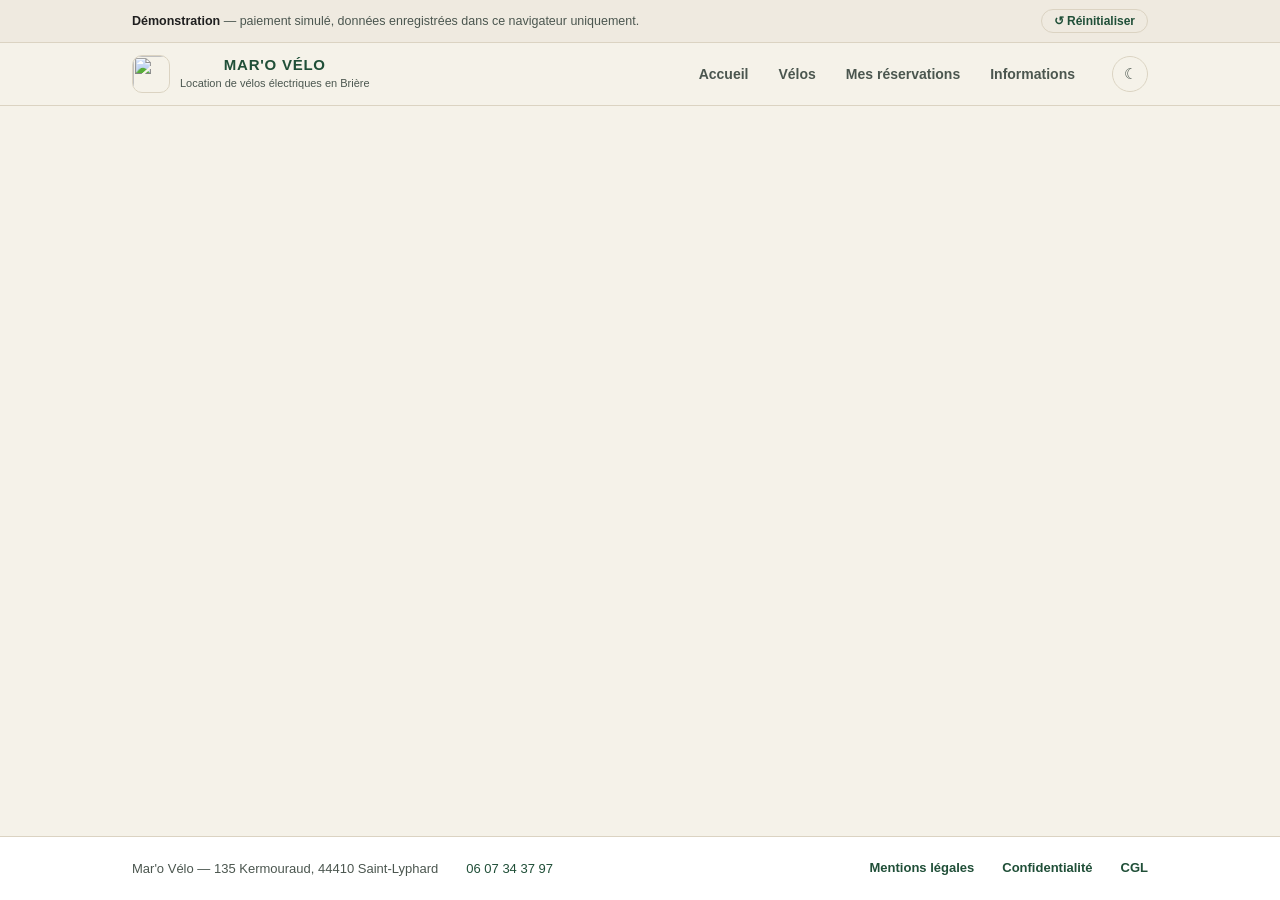
==== web/index.html @ 149d5b92 "Renommer l'enseigne en Mar'o Vélo et appliquer les nouveaux tarifs L'affiche fournie par les proprié" ====
<!DOCTYPE html>
<html lang="fr">
<head>
  <meta charset="utf-8">
  <meta name="viewport" content="width=device-width, initial-scale=1">
  <title>Mar'o Vélo — Location de vélos électriques en Brière</title>
  <meta name="description" content="Mar'o Vélo — location de vélos à assistance électrique en Brière, à Saint-Lyphard. À la découverte de la Brière et de ses alentours : disponibilités en direct, paiement en ligne, factures et annulation.">
  <meta name="theme-color" content="#2F6F4F">
  <link rel="icon" href="data:image/svg+xml,<svg xmlns='http://www.w3.org/2000/svg' viewBox='0 0 100 100'><text y='.9em' font-size='90'>🚲</text></svg>">
  <link rel="stylesheet" href="css/styles.css">
</head>
<body>

  <div class="demo-bar">
    <div class="demo-bar-inner">
      <span id="demoBarText"><strong>Démonstration</strong> — paiement simulé, données enregistrées dans ce navigateur uniquement.</span>
      <button class="demo-reset" id="demoReset" type="button">↺ Réinitialiser</button>
    </div>
  </div>

  <header class="site-header">
    <div class="header-inner">
      <button class="brand" data-nav="home" type="button" aria-label="Accueil Mar'o Vélo">
        <img class="brand-mark" src="assets/logo-mark.jpg" alt="" width="128" height="128">
        <span>
          <span class="brand-name">MAR'O VÉLO</span>
          <span class="brand-tag">Location de vélos électriques en Brière</span>
        </span>
      </button>

      <nav class="site-nav" aria-label="Navigation principale">
        <button class="nav-link" data-nav="home" type="button">Accueil</button>
        <button class="nav-link" data-nav="catalog" type="button">Vélos</button>
        <button class="nav-link" data-nav="reservations" type="button">Mes réservations</button>
        <button class="nav-link" data-nav="legal" type="button">Informations</button>
        <span id="authNav"></span>
      </nav>

      <button class="theme-toggle" id="themeToggle" type="button" aria-label="Changer de thème">☾</button>
    </div>
  </header>

  <main id="app"></main>

  <footer class="site-footer">
    <div class="footer-inner">
      <span>Mar'o Vélo — 135 Kermouraud, 44410 Saint-Lyphard</span>
      <a href="tel:+33607343797">06 07 34 37 97</a>
      <span class="footer-spacer"></span>
      <button class="btn-link" data-legal="mentions-legales" type="button">Mentions légales</button>
      <button class="btn-link" data-legal="confidentialite" type="button">Confidentialité</button>
      <button class="btn-link" data-legal="cgl" type="button">CGL</button>
    </div>
  </footer>

  <div class="dialog-backdrop" id="dialogBackdrop">
    <div class="dialog" role="alertdialog" aria-modal="true" aria-labelledby="dialogTitle" aria-describedby="dialogMessage">
      <h2 id="dialogTitle">Confirmer ?</h2>
      <p id="dialogMessage"></p>
      <div class="dialog-actions">
        <button class="btn btn-secondary" id="dialogCancel" type="button">Annuler</button>
        <button class="btn btn-primary" id="dialogConfirm" type="button">Confirmer</button>
      </div>
    </div>
  </div>

  <script src="js/data.js"></script>
  <script src="js/store.js"></script>
  <script src="js/accounts.js"></script>
  <script src="js/domain.js"></script>
  <script src="js/remote.js"></script>
  <script src="js/views.js"></script>
  <script src="js/app.js"></script>
</body>
</html>
---- web/css/styles.css ----
/* Mar'o Vélo — application web
   Couleurs et rayons repris de la charte graphique (v1.0). */

:root {
  color-scheme: light dark;

  --bg: #F5F2E9;
  --surface: #FFFFFF;
  --surface-alt: #EFEAE0;
  --ink: #1F1F1F;
  --ink-soft: #4B564F;
  --line: #DBD3C2;
  --primary: #2F6F4F;
  --primary-strong: #204F38;
  --sage: #7DA17A;
  --sand: #E6D3A3;
  --warning: #B5533F;
  --on-primary: #FFFFFF;
  --shadow: 32, 40, 34;

  --font-display: -apple-system, BlinkMacSystemFont, "SF Pro Display", "Segoe UI", Roboto, Helvetica, Arial, sans-serif;
  --font-body: -apple-system, BlinkMacSystemFont, "SF Pro Text", "Segoe UI", Roboto, Helvetica, Arial, sans-serif;
  --font-mono: ui-monospace, "SF Mono", Menlo, Consolas, monospace;

  --radius-card: 14px;
  --radius-control: 12px;
  --content-max: 1080px;
}

@media (prefers-color-scheme: dark) {
  :root:not([data-theme="light"]) {
    --bg: #141F19;
    --surface: #1B2A22;
    --surface-alt: #20342A;
    --ink: #F1EEE4;
    --ink-soft: #B9C4BC;
    --line: #2C4033;
    --primary: #8FC49A;
    --primary-strong: #B4DCBB;
    --sage: #9CC2A0;
    --sand: #E6D3A3;
    --warning: #E08C77;
    --on-primary: #16241C;
    --shadow: 6, 10, 8;
  }
}
:root[data-theme="dark"] {
  --bg: #141F19;
  --surface: #1B2A22;
  --surface-alt: #20342A;
  --ink: #F1EEE4;
  --ink-soft: #B9C4BC;
  --line: #2C4033;
  --primary: #8FC49A;
  --primary-strong: #B4DCBB;
  --sage: #9CC2A0;
  --sand: #E6D3A3;
  --warning: #E08C77;
  --on-primary: #16241C;
  --shadow: 6, 10, 8;
}

* { box-sizing: border-box; }

html, body { margin: 0; padding: 0; overflow-x: hidden; }

body {
  background: var(--bg);
  color: var(--ink);
  font-family: var(--font-body);
  font-size: 15px;
  line-height: 1.5;
  min-height: 100vh;
  display: flex;
  flex-direction: column;
}

a { color: var(--primary-strong); }

:focus-visible {
  outline: 2px solid var(--primary);
  outline-offset: 2px;
  border-radius: 4px;
}

/* ---------- En-tête ---------- */

.site-header {
  position: sticky;
  top: 0;
  z-index: 30;
  background: color-mix(in srgb, var(--bg) 92%, transparent);
  backdrop-filter: blur(10px);
  border-bottom: 1px solid var(--line);
}

.header-inner {
  max-width: var(--content-max);
  margin: 0 auto;
  padding: 12px clamp(16px, 4vw, 32px);
  display: flex;
  align-items: center;
  gap: 20px;
  flex-wrap: wrap;
}

.brand {
  display: flex;
  align-items: center;
  gap: 10px;
  text-decoration: none;
  color: inherit;
  background: none;
  border: none;
  cursor: pointer;
  padding: 0;
  font: inherit;
}
/* Le logo porte son fond crème : on l'encadre plutôt que de le détourer,
   ce qui le garde lisible sur les deux thèmes. */
.brand-mark {
  width: 38px; height: 38px;
  border-radius: 10px;
  border: 1px solid var(--line);
  object-fit: cover;
  flex-shrink: 0;
  display: block;
}
.brand-name {
  display: block;
  font: 700 15px/1.2 var(--font-display);
  letter-spacing: .05em;
  color: var(--primary-strong);
}
.brand-tag {
  display: block;
  font-size: 11px;
  color: var(--ink-soft);
  margin-top: 1px;
}

.site-nav {
  display: flex;
  gap: 4px;
  margin-left: auto;
  flex-wrap: wrap;
}
.nav-link {
  background: none;
  border: none;
  cursor: pointer;
  font: 600 14px/1 var(--font-body);
  color: var(--ink-soft);
  padding: 9px 13px;
  border-radius: 999px;
}
.nav-link:hover { background: var(--surface-alt); color: var(--ink); }
.nav-link[aria-current="page"] { background: var(--primary); color: var(--on-primary); }

.theme-toggle {
  background: none;
  border: 1px solid var(--line);
  border-radius: 999px;
  width: 36px; height: 36px;
  cursor: pointer;
  font-size: 15px;
  color: var(--ink-soft);
  display: grid; place-items: center;
}
.theme-toggle:hover { border-color: var(--primary); color: var(--ink); }

/* Sous 720px : marque et bascule de thème sur une ligne, navigation en dessous. */
@media (max-width: 720px) {
  .header-inner { padding: 10px clamp(14px, 4vw, 20px); gap: 10px; }
  .brand { flex: 1 1 auto; }
  .theme-toggle { order: 2; margin-left: auto; }
  .site-nav {
    order: 3;
    flex: 1 0 100%;
    margin-left: 0;
    gap: 6px;
    overflow-x: auto;
    scrollbar-width: none;
  }
  .site-nav::-webkit-scrollbar { display: none; }
  .nav-link { white-space: nowrap; padding: 8px 12px; font-size: 13.5px; }
  .demo-bar-inner { padding: 8px clamp(14px, 4vw, 20px); gap: 8px; font-size: 12px; }
}

/* ---------- Structure ---------- */

main {
  flex: 1;
  max-width: var(--content-max);
  width: 100%;
  margin: 0 auto;
  padding: clamp(20px, 4vw, 36px) clamp(16px, 4vw, 32px) 64px;
}

.site-footer {
  border-top: 1px solid var(--line);
  background: var(--surface);
}
.footer-inner {
  max-width: var(--content-max);
  margin: 0 auto;
  padding: 22px clamp(16px, 4vw, 32px);
  display: flex;
  gap: 16px 28px;
  flex-wrap: wrap;
  align-items: center;
  font-size: 13px;
  color: var(--ink-soft);
}
.footer-inner a { color: var(--primary-strong); text-decoration: none; }
.footer-inner a:hover { text-decoration: underline; }
.footer-spacer { margin-left: auto; }

h1 { font: 700 clamp(24px, 3.4vw, 32px)/1.15 var(--font-display); margin: 0 0 8px; text-wrap: balance; letter-spacing: -.01em; }
h2 { font: 700 clamp(18px, 2.2vw, 21px)/1.25 var(--font-display); margin: 0 0 10px; }
.lede { font-size: clamp(15px, 1.6vw, 16px); color: var(--ink-soft); margin: 0 0 4px; max-width: 62ch; }

.eyebrow {
  font: 700 11px/1 var(--font-body);
  letter-spacing: .14em;
  text-transform: uppercase;
  color: var(--sage);
  margin: 0 0 8px;
}

.section-label {
  font: 700 11px/1 var(--font-body);
  letter-spacing: .12em;
  text-transform: uppercase;
  color: var(--sage);
  margin: 0 0 12px;
}

.page-head { margin-bottom: clamp(20px, 3vw, 28px); }

.back-link {
  background: none; border: none; cursor: pointer;
  font: 600 14px/1 var(--font-body);
  color: var(--primary-strong);
  padding: 6px 0;
  margin-bottom: 10px;
}
.back-link:hover { text-decoration: underline; }

/* ---------- Cartes ---------- */

.card {
  background: var(--surface);
  border: 1px solid var(--line);
  border-radius: var(--radius-card);
  padding: clamp(16px, 2.4vw, 20px);
}
.card + .card { margin-top: 16px; }
.stack { display: flex; flex-direction: column; gap: 16px; }

/* ---------- Boutons ---------- */

.btn {
  font: 600 15px/1 var(--font-body);
  border-radius: var(--radius-control);
  padding: 13px 20px;
  cursor: pointer;
  border: 1px solid transparent;
  text-align: center;
}
.btn-primary { background: var(--primary); color: var(--on-primary); }
.btn-primary:hover:not(:disabled) { background: var(--primary-strong); color: var(--on-primary); }
.btn-secondary { background: var(--surface); color: var(--primary-strong); border-color: var(--line); }
.btn-secondary:hover:not(:disabled) { border-color: var(--primary); }
.btn-danger { background: var(--surface); color: var(--warning); border-color: var(--warning); }
.btn-danger:hover:not(:disabled) { background: color-mix(in srgb, var(--warning) 10%, var(--surface)); }
.btn:disabled { opacity: .5; cursor: not-allowed; }
.btn-block { display: block; width: 100%; }
.btn-link {
  background: none; border: none; padding: 0; cursor: pointer;
  font: 600 13px/1.4 var(--font-body); color: var(--primary-strong); text-align: left;
}
.btn-link:hover { text-decoration: underline; }

/* ---------- Catalogue ---------- */

.catalog-grid {
  display: grid;
  grid-template-columns: repeat(auto-fill, minmax(280px, 1fr));
  gap: 18px;
  margin-top: 24px;
}

.bike-card {
  display: flex;
  flex-direction: column;
  gap: 8px;
  text-align: left;
  font: inherit;
  color: inherit;
  cursor: pointer;
  background: var(--surface);
  border: 1px solid var(--line);
  border-radius: var(--radius-card);
  padding: 16px;
  transition: border-color .15s, transform .15s;
}
.bike-card:hover { border-color: var(--primary); transform: translateY(-2px); }
@media (prefers-reduced-motion: reduce) { .bike-card:hover { transform: none; } }

.bike-thumb {
  width: 100%;
  aspect-ratio: 4 / 3;
  object-fit: cover;
  border-radius: var(--radius-control);
  border: 1px solid var(--line);
  margin-bottom: 6px;
  display: block;
}
.bike-sizes { font-size: 12.5px; color: var(--sage); font-weight: 600; }
.bike-name { font: 600 18px/1.25 var(--font-display); margin: 0; }
.bike-tagline { font-size: 14px; color: var(--ink-soft); margin: 0; }
.bike-meta { display: flex; align-items: center; justify-content: space-between; gap: 10px; margin-top: 6px; flex-wrap: wrap; }
.price { font: 600 14px/1 var(--font-mono); color: var(--primary-strong); font-variant-numeric: tabular-nums; }

.avail-pill {
  display: inline-flex; align-items: center; gap: 6px;
  font: 600 12px/1 var(--font-body);
  color: var(--ink-soft);
  font-variant-numeric: tabular-nums;
}
.avail-pill i { width: 7px; height: 7px; border-radius: 50%; flex-shrink: 0; }
.avail-pill.good i { background: var(--sage); }
.avail-pill.limited i { background: var(--sand); }
.avail-pill.full i { background: var(--warning); }

/* ---------- Deux colonnes (fiche vélo, réservation) ---------- */

.split {
  display: grid;
  gap: clamp(18px, 3vw, 28px);
  align-items: start;
}
@media (min-width: 860px) {
  .split { grid-template-columns: minmax(0, 1.35fr) minmax(300px, 0.95fr); }
  .split-sticky { position: sticky; top: 92px; }
}

/* Les photos portent le fond crème de la charte : on les encadre plutôt que
   de les détourer, ce qui les garde cohérentes sur les deux thèmes. */
.hero-visual {
  border-radius: var(--radius-card);
  border: 1px solid var(--line);
  overflow: hidden;
}
.hero-visual img { width: 100%; aspect-ratio: 4 / 3; object-fit: cover; display: block; }

/* ---------- Choix de la taille ---------- */

.size-picker { display: grid; grid-template-columns: 1fr 1fr; gap: 12px; margin-top: 14px; }
.size-option {
  display: flex; flex-direction: column; align-items: flex-start; gap: 4px;
  background: var(--surface); border: 1.5px solid var(--line);
  border-radius: var(--radius-card); padding: 10px; cursor: pointer;
  font: inherit; color: inherit; text-align: left;
  transition: border-color .15s;
}
.size-option:hover { border-color: var(--sage); }
.size-option[aria-pressed="true"] {
  border-color: var(--primary);
  background: color-mix(in srgb, var(--primary) 7%, var(--surface));
}
.size-option img {
  width: 100%; aspect-ratio: 4 / 3; object-fit: cover;
  border-radius: 8px; display: block; margin-bottom: 4px;
}
.size-name { font: 700 15px/1.2 var(--font-display); color: var(--ink); }
.size-color { font-size: 12.5px; color: var(--ink-soft); }
.size-option .avail-pill { margin-top: 2px; }
.visual-note { font-size: 12px; color: var(--ink-soft); margin: 8px 0 0; }

.highlights { list-style: none; margin: 0; padding: 0; display: flex; flex-direction: column; gap: 10px; }
.highlights li { display: flex; align-items: flex-start; gap: 10px; font-size: 14px; }
.highlights .dot { width: 7px; height: 7px; border-radius: 50%; background: var(--sage); margin-top: 7px; flex-shrink: 0; }

.price-row { display: flex; justify-content: space-between; align-items: center; padding: 9px 0; gap: 12px; }
.price-row + .price-row { border-top: 1px solid var(--line); }
.price-row .label { font-size: 14px; }
.price-row .price-schedule { font-size: 12px; color: var(--ink-soft); }
.price-row .amount { font: 600 14px/1 var(--font-mono); color: var(--primary-strong); font-variant-numeric: tabular-nums; }
.fine-print { font-size: 12px; color: var(--ink-soft); line-height: 1.55; margin: 10px 0 0; }

/* ---------- Formulaires ---------- */

.field-group { display: flex; flex-direction: column; gap: 5px; }
.field-group + .field-group { margin-top: 14px; }
.field-label { font: 600 12px/1 var(--font-body); color: var(--ink-soft); letter-spacing: .02em; }

.field {
  width: 100%;
  font: 400 15px/1.4 var(--font-body);
  color: var(--ink);
  background: var(--bg);
  border: 1px solid var(--line);
  border-radius: 10px;
  padding: 10px 12px;
}
.field:focus { outline: 2px solid var(--primary); outline-offset: 0; border-color: transparent; }
.field::placeholder { color: var(--ink-soft); opacity: .75; }
.field-error { border-color: var(--warning); }
textarea.field { resize: vertical; min-height: 78px; font-family: var(--font-body); }
#fieldLastName { text-transform: uppercase; }

.field-row { display: flex; gap: 10px; }
.field-row select.field { flex: 0 0 auto; width: auto; min-width: 108px; }
.field-row input.field { flex: 1; min-width: 0; }

.two-col { display: grid; grid-template-columns: 1fr 1fr; gap: 14px; }
/* Dans la grille, l'espacement vient de `gap` : la marge entre champs frères
   décalerait la seconde colonne vers le bas. */
.two-col .field-group + .field-group { margin-top: 0; }
@media (max-width: 560px) { .two-col { grid-template-columns: 1fr; } }

/* Segmented (formule) */
.segmented { display: flex; background: var(--surface-alt); border-radius: 10px; padding: 4px; gap: 3px; flex-wrap: wrap; }
.segment {
  flex: 1 1 auto; min-width: 84px;
  border: none; background: none; cursor: pointer;
  padding: 9px 6px; border-radius: 8px;
  font: 600 13px/1.2 var(--font-body); color: var(--ink-soft);
}
.segment:hover { color: var(--ink); }
.segment[aria-pressed="true"] { background: var(--surface); color: var(--ink); box-shadow: 0 1px 3px rgba(var(--shadow), .18); }

/* Interrupteur */
.toggle-row { display: flex; align-items: center; gap: 11px; cursor: pointer; margin-top: 14px; }
.toggle-row input { position: absolute; opacity: 0; width: 0; height: 0; }
.toggle-track {
  position: relative; width: 44px; height: 26px; border-radius: 999px;
  background: var(--line); transition: background .18s; flex-shrink: 0;
}
.toggle-track::after {
  content: ""; position: absolute; top: 2px; left: 2px;
  width: 22px; height: 22px; border-radius: 50%; background: #fff;
  transition: transform .18s; box-shadow: 0 1px 2px rgba(0,0,0,.25);
}
.toggle-row input:checked + .toggle-track { background: var(--primary); }
.toggle-row input:checked + .toggle-track::after { transform: translateX(18px); }
.toggle-row input:focus-visible + .toggle-track { outline: 2px solid var(--primary); outline-offset: 2px; }
.toggle-label { font-size: 14px; }

/* Case à cocher */
.consent-row { display: flex; align-items: flex-start; gap: 11px; cursor: pointer; }
.consent-row input { position: absolute; opacity: 0; width: 0; height: 0; }
.consent-box {
  width: 22px; height: 22px; border-radius: 6px;
  border: 1.6px solid var(--line); background: var(--bg);
  display: grid; place-items: center; flex-shrink: 0; margin-top: 1px;
  font-size: 13px; color: transparent;
  transition: background .15s, border-color .15s;
}
.consent-row input:checked + .consent-box { background: var(--primary); border-color: var(--primary); color: var(--on-primary); }
.consent-row input:focus-visible + .consent-box { outline: 2px solid var(--primary); outline-offset: 2px; }
.consent-row.field-error .consent-box { border-color: var(--warning); }
.consent-text { font-size: 14px; }

/* Stepper */
.stepper { display: flex; align-items: center; gap: 14px; }
.stepper-btn {
  width: 34px; height: 34px; border-radius: 50%;
  border: 1px solid var(--line); background: var(--surface-alt);
  color: var(--primary-strong); font-size: 18px; line-height: 1; cursor: pointer;
}
.stepper-btn:hover:not(:disabled) { border-color: var(--primary); }
.stepper-btn:disabled { opacity: .35; cursor: not-allowed; }
.stepper-value { font: 600 17px/1 var(--font-mono); min-width: 20px; text-align: center; font-variant-numeric: tabular-nums; }
.stepper-label { font-size: 14px; color: var(--ink-soft); }

/* ---------- Calendrier ---------- */

.cal-head { display: flex; align-items: center; justify-content: space-between; margin-bottom: 10px; gap: 8px; }
.cal-month { font: 600 15px/1 var(--font-display); }
.cal-nav {
  background: none; border: 1px solid var(--line); border-radius: 8px;
  width: 32px; height: 32px; cursor: pointer;
  color: var(--primary-strong); font-size: 16px; line-height: 1;
}
.cal-nav:hover:not(:disabled) { border-color: var(--primary); }
.cal-nav:disabled { opacity: .35; cursor: not-allowed; }

.cal-weekdays { display: grid; grid-template-columns: repeat(7, 1fr); margin-bottom: 4px; }
.cal-weekdays span { text-align: center; font: 600 11px/1 var(--font-body); color: var(--ink-soft); }

.cal-grid { display: grid; grid-template-columns: repeat(7, 1fr); gap: 3px; }
.day-cell {
  aspect-ratio: 1; min-height: 40px;
  display: flex; flex-direction: column; align-items: center; justify-content: center; gap: 4px;
  background: none; border: none; border-radius: 10px; cursor: pointer;
  font-family: var(--font-body);
}
.day-cell.empty { visibility: hidden; }
.day-num { font-size: 13.5px; color: var(--ink); font-variant-numeric: tabular-nums; }
.day-dot { width: 6px; height: 6px; border-radius: 50%; background: transparent; }
.day-dot.good { background: var(--sage); }
.day-dot.limited { background: var(--sand); }
.day-dot.full { background: var(--warning); }
.day-cell.past .day-num { color: var(--ink-soft); opacity: .4; }
.day-cell.in-range { background: color-mix(in srgb, var(--primary) 15%, transparent); }
.day-cell.edge { background: var(--primary); }
.day-cell.edge .day-num { color: var(--on-primary); font-weight: 600; }
.day-cell:disabled { cursor: not-allowed; }
.day-cell:not(:disabled):not(.edge):hover { background: var(--surface-alt); }

.cal-legend { display: flex; gap: 16px; margin-top: 14px; flex-wrap: wrap; }
.cal-legend span { display: inline-flex; align-items: center; gap: 6px; font-size: 12px; color: var(--ink-soft); }
.cal-legend i { width: 7px; height: 7px; border-radius: 50%; }
.cal-legend i.good { background: var(--sage); }
.cal-legend i.limited { background: var(--sand); }
.cal-legend i.full { background: var(--warning); }

.cal-summary { margin-top: 12px; font: 600 13.5px/1.4 var(--font-body); display: flex; gap: 8px; align-items: flex-start; }
.cal-summary.ok { color: var(--ink); }
.cal-summary.ko { color: var(--warning); }

/* ---------- Résumé / totaux ---------- */

.summary-line { display: flex; justify-content: space-between; gap: 12px; padding: 6px 0; font-size: 14px; }
.summary-line .amt { font-variant-numeric: tabular-nums; white-space: nowrap; }
.summary-total {
  display: flex; justify-content: space-between; gap: 12px; align-items: baseline;
  margin-top: 10px; padding-top: 12px; border-top: 1px solid var(--line);
  font: 700 16px/1.3 var(--font-display);
}
.summary-total .amt { color: var(--primary-strong); font-size: 20px; font-variant-numeric: tabular-nums; }

/* ---------- Bandeaux ---------- */

.notice {
  display: flex; align-items: flex-start; gap: 10px;
  border-radius: var(--radius-control);
  padding: 13px 15px;
  font-size: 13px; line-height: 1.55;
}
.notice-warning {
  background: color-mix(in srgb, var(--warning) 10%, var(--surface));
  border: 1px solid var(--warning);
  color: var(--ink);
}
.notice-info {
  background: var(--surface-alt);
  border: 1px solid var(--line);
  color: var(--ink);
}
.notice strong { font-weight: 700; }

/* ---------- Réservations ---------- */

.reservation-list { display: flex; flex-direction: column; gap: 12px; }

.reservation-card {
  display: flex; align-items: center; gap: 14px;
  background: var(--surface);
  border: 1px solid var(--line);
  border-radius: var(--radius-card);
  padding: 16px;
  flex-wrap: wrap;
}
.status-dot { width: 10px; height: 10px; border-radius: 50%; flex-shrink: 0; }
.status-dot.confirmed { background: var(--primary); }
.status-dot.pending { background: var(--sage); }
.status-dot.cancelled { background: var(--warning); }

.reservation-open {
  flex: 1 1 220px; min-width: 0;
  display: flex; flex-direction: column; gap: 3px; align-items: flex-start;
  background: none; border: none; padding: 0; cursor: pointer;
  text-align: left; font: inherit; color: inherit;
}
.reservation-open:hover .reservation-title { text-decoration: underline; }
.reservation-title { font: 600 16px/1.3 var(--font-display); }
.reservation-dates { font-size: 13px; color: var(--ink-soft); font-variant-numeric: tabular-nums; }
.reservation-amount { font: 600 13.5px/1.3 var(--font-body); color: var(--primary-strong); font-variant-numeric: tabular-nums; }

.status-badge {
  display: inline-block; padding: 4px 10px; border-radius: 999px;
  font: 700 10.5px/1.5 var(--font-body); letter-spacing: .06em; text-transform: uppercase;
}
.status-badge.confirmed { background: color-mix(in srgb, var(--primary) 16%, transparent); color: var(--primary-strong); }
.status-badge.cancelled { background: color-mix(in srgb, var(--warning) 16%, transparent); color: var(--warning); }

.detail-row { display: flex; justify-content: space-between; gap: 14px; padding: 7px 0; }
.detail-row + .detail-row { border-top: 1px solid var(--line); }
.detail-row .k { font-size: 14px; color: var(--ink-soft); }
.detail-row .v { font: 600 14px/1.4 var(--font-body); text-align: right; }

.doc-link {
  display: flex; align-items: center; justify-content: space-between; gap: 12px;
  width: 100%; background: none; border: none; cursor: pointer;
  padding: 11px 0; text-align: left; font: inherit; color: inherit;
}
.doc-link + .doc-link { border-top: 1px solid var(--line); }
.doc-link:hover .doc-name { text-decoration: underline; }
.doc-name { font: 600 14px/1.3 var(--font-body); display: block; }
.doc-amount { font-size: 12.5px; color: var(--ink-soft); font-variant-numeric: tabular-nums; }
.chevron { color: var(--sage); font-size: 18px; flex-shrink: 0; }

/* ---------- Factures ---------- */

.invoice-line { display: flex; justify-content: space-between; gap: 14px; padding: 9px 0; align-items: flex-start; }
.invoice-line + .invoice-line { border-top: 1px solid var(--line); }
.invoice-line .lbl { font-size: 14px; line-height: 1.45; }
.invoice-line .qty { display: block; font-size: 12px; color: var(--ink-soft); margin-top: 2px; }
.invoice-line .amt { font: 600 14px/1.4 var(--font-mono); font-variant-numeric: tabular-nums; white-space: nowrap; }
.invoice-note { font-size: 13px; color: var(--ink-soft); line-height: 1.55; margin: 0; white-space: pre-line; }
.invoice-todo { font-size: 12px; color: var(--warning); line-height: 1.55; margin: 8px 0 0; }

/* ---------- Informations légales ---------- */

.legal-grid { display: grid; grid-template-columns: repeat(auto-fill, minmax(260px, 1fr)); gap: 16px; margin-top: 22px; }

.legal-card {
  display: flex; flex-direction: column; gap: 6px; align-items: flex-start;
  background: var(--surface); border: 1px solid var(--line); border-radius: var(--radius-card);
  padding: 18px; cursor: pointer; text-align: left; font: inherit; color: inherit;
  transition: border-color .15s;
}
.legal-card:hover { border-color: var(--primary); }
.legal-card-title { display: flex; align-items: center; gap: 8px; font: 600 16px/1.3 var(--font-display); }
.todo-dot { width: 7px; height: 7px; border-radius: 50%; background: var(--warning); flex-shrink: 0; }
.legal-card-summary { font-size: 13px; color: var(--ink-soft); line-height: 1.5; }

.legal-section + .legal-section { margin-top: 14px; }
.legal-section.todo { border-color: color-mix(in srgb, var(--warning) 55%, transparent); }
.legal-section-head { display: flex; justify-content: space-between; align-items: baseline; gap: 12px; margin-bottom: 10px; }
.legal-section-title { font: 700 11.5px/1.3 var(--font-body); letter-spacing: .12em; color: var(--sage); text-transform: uppercase; }
.todo-badge { font: 700 10px/1 var(--font-body); letter-spacing: .07em; color: var(--warning); flex-shrink: 0; }
.legal-body { font-size: 14px; line-height: 1.65; margin: 0; white-space: pre-wrap; }

/* ---------- Paiement ---------- */

.applepay-btn {
  display: flex; align-items: center; justify-content: center; gap: 7px;
  width: 100%; border: none; cursor: pointer;
  background: #000; color: #fff;
  border-radius: var(--radius-control); padding: 15px;
  font: 600 17px/1 var(--font-body);
}
.applepay-btn:disabled { opacity: .6; cursor: progress; }

.spinner {
  width: 16px; height: 16px; border-radius: 50%;
  border: 2px solid rgba(255,255,255,.35); border-top-color: #fff;
  animation: spin .7s linear infinite; display: inline-block;
}
@keyframes spin { to { transform: rotate(360deg); } }
@media (prefers-reduced-motion: reduce) { .spinner { animation-duration: 2.4s; } }

.pay-divider { display: flex; align-items: center; gap: 12px; margin: 16px 0; color: var(--ink-soft); font-size: 12px; }
.pay-divider::before, .pay-divider::after { content: ""; flex: 1; height: 1px; background: var(--line); }

/* ---------- État vide ---------- */

.empty-state { text-align: center; padding: 64px 24px; color: var(--ink-soft); }
.empty-state .glyph { font-size: 42px; margin-bottom: 10px; }
.empty-state h2 { color: var(--ink); margin-bottom: 6px; }
.empty-state p { margin: 0 auto; max-width: 42ch; }

/* ---------- Confirmation plein écran ---------- */

.confirmation { text-align: center; padding: clamp(40px, 8vw, 80px) 20px; }
.check-badge {
  width: 76px; height: 76px; border-radius: 50%;
  background: var(--primary); color: var(--on-primary);
  display: grid; place-items: center; font-size: 34px;
  margin: 0 auto 20px;
}
.confirmation p { color: var(--ink-soft); margin: 0 auto 8px; max-width: 46ch; }
.confirmation .amount-line { font: 600 16px/1.4 var(--font-body); color: var(--primary-strong); }
.confirmation .actions { display: flex; gap: 12px; justify-content: center; margin-top: 26px; flex-wrap: wrap; }

/* ---------- Boîte de dialogue ---------- */

.dialog-backdrop {
  position: fixed; inset: 0; z-index: 60;
  background: rgba(0,0,0,.45);
  display: none; align-items: center; justify-content: center; padding: 20px;
}
.dialog-backdrop.open { display: flex; }
.dialog {
  background: var(--surface);
  border-radius: 16px;
  padding: 22px;
  max-width: 420px; width: 100%;
  box-shadow: 0 24px 60px rgba(var(--shadow), .45);
}
.dialog h2 { margin: 0 0 10px; }
.dialog p { font-size: 14px; color: var(--ink-soft); margin: 0 0 20px; line-height: 1.6; }
.dialog-actions { display: flex; gap: 10px; justify-content: flex-end; flex-wrap: wrap; }
.dialog-actions .btn { flex: 1 1 auto; min-width: 140px; }
@media (max-width: 460px) { .dialog-actions { flex-direction: column-reverse; } }

/* ---------- Bandeau d'alerte formulaire ---------- */

.form-alert {
  display: none;
  align-items: flex-start; gap: 10px;
  background: color-mix(in srgb, var(--warning) 10%, var(--surface));
  border: 1px solid var(--warning);
  color: var(--warning);
  border-radius: var(--radius-control);
  padding: 13px 15px;
  font: 600 13.5px/1.5 var(--font-body);
  margin-bottom: 16px;
}
.form-alert.visible { display: flex; }

/* ---------- Bandeau démo ---------- */

.demo-bar {
  background: var(--surface-alt);
  border-bottom: 1px solid var(--line);
  font-size: 12.5px;
  color: var(--ink-soft);
}
.demo-bar-inner {
  max-width: var(--content-max);
  margin: 0 auto;
  padding: 9px clamp(16px, 4vw, 32px);
  display: flex; align-items: center; gap: 12px; flex-wrap: wrap;
}
.demo-bar strong { color: var(--ink); }
.demo-reset {
  margin-left: auto;
  background: none; border: 1px solid var(--line); border-radius: 999px;
  padding: 5px 12px; cursor: pointer;
  font: 600 12px/1 var(--font-body); color: var(--primary-strong);
}
.demo-reset:hover { border-color: var(--primary); }

/* ---------- Page d'accueil ---------- */

.home { max-width: 880px; margin: 0 auto; }

.home-hero { text-align: center; margin-bottom: clamp(28px, 5vw, 44px); }

.home-logo {
  width: clamp(180px, 34vw, 260px);
  margin: 0 auto clamp(18px, 3vw, 26px);
  border-radius: 20px;
  overflow: hidden;
  border: 1px solid var(--line);
  box-shadow: 0 18px 40px -24px rgba(var(--shadow), .5);
}
.home-logo img { width: 100%; height: auto; display: block; }

.home-title {
  font: 700 clamp(28px, 5.5vw, 42px)/1.1 var(--font-display);
  letter-spacing: .06em;
  color: var(--primary-strong);
  margin: 0 0 6px;
}
.home-tagline {
  font: 600 clamp(12px, 1.6vw, 14px)/1 var(--font-body);
  letter-spacing: .18em;
  text-transform: uppercase;
  color: var(--sage);
  margin: 0 0 18px;
}
.home-lede {
  font-size: clamp(14.5px, 1.7vw, 16px);
  color: var(--ink-soft);
  margin: 0 auto;
  max-width: 54ch;
  line-height: 1.6;
}

.home-grid {
  display: grid;
  grid-template-columns: 1fr;
  gap: 16px;
}
@media (min-width: 560px) { .home-grid { grid-template-columns: repeat(2, 1fr); } }
@media (min-width: 940px) { .home-grid { grid-template-columns: repeat(4, 1fr); } }

.home-card {
  display: flex;
  flex-direction: column;
  align-items: flex-start;
  gap: 6px;
  text-align: left;
  font: inherit;
  color: inherit;
  cursor: pointer;
  background: var(--surface);
  border: 1px solid var(--line);
  border-radius: var(--radius-card);
  padding: 20px;
  transition: border-color .15s, transform .15s;
}
.home-card:hover { border-color: var(--primary); transform: translateY(-2px); }
@media (prefers-reduced-motion: reduce) { .home-card:hover { transform: none; } }

.home-card-primary { border-color: var(--primary); background: color-mix(in srgb, var(--primary) 7%, var(--surface)); }

.home-card-icon {
  width: 34px; height: 34px;
  border-radius: 9px;
  background: color-mix(in srgb, var(--primary) 12%, transparent);
  color: var(--primary-strong);
  display: grid; place-items: center;
  margin-bottom: 8px;
}
.home-card-icon svg { width: 20px; height: 20px; display: block; }
.home-card-primary .home-card-icon { background: var(--primary); color: var(--on-primary); }
.home-card-title { font: 600 17px/1.25 var(--font-display); color: var(--ink); }
.home-card-desc { font-size: 13.5px; color: var(--ink-soft); line-height: 1.5; }
.home-card-meta { margin-top: 8px; }
.home-count {
  display: inline-block; padding: 3px 10px; border-radius: 999px;
  background: color-mix(in srgb, var(--primary) 16%, transparent);
  color: var(--primary-strong);
  font: 700 11.5px/1.5 var(--font-body);
}
.home-muted { font-size: 12.5px; color: var(--ink-soft); }

.home-contact {
  text-align: center;
  font-size: 13px;
  color: var(--ink-soft);
  margin: clamp(28px, 5vw, 40px) 0 0;
}
.home-contact a { font-weight: 600; text-decoration: none; }
.home-contact a:hover { text-decoration: underline; }

/* ---------- Comptes ---------- */

.auth-wrap { max-width: 460px; margin: 0 auto; }
.auth-switch { font-size: 13.5px; color: var(--ink-soft); margin: 16px 0 0; text-align: center; }

/* Séparateur « ou » : un trait de chaque côté du mot, obtenus par deux
   pseudo-éléments qui se partagent l'espace restant. */
.auth-sep {
  display: flex;
  align-items: center;
  gap: 12px;
  margin: 16px 0 12px;
  font-size: 13px;
  color: var(--ink-soft);
}
.auth-sep::before,
.auth-sep::after {
  content: "";
  flex: 1;
  height: 1px;
  background: var(--line);
}

/* Bouton d'un fournisseur tiers : logo et libellé centrés ensemble.
   `.btn-block` pose `display:block`, qu'il faut repasser en flex ici. */
.btn-google {
  display: flex;
  align-items: center;
  justify-content: center;
  gap: 10px;
}
.btn-google svg { flex-shrink: 0; }
.field-hint { font-size: 12px; color: var(--ink-soft); }

.account-chip { display: inline-flex; align-items: center; gap: 8px; }
.account-avatar {
  width: 24px; height: 24px; border-radius: 50%;
  background: var(--primary); color: var(--on-primary);
  display: grid; place-items: center;
  font: 700 12px/1 var(--font-body);
  flex-shrink: 0;
}
.nav-link[aria-current="page"] .account-avatar { background: var(--on-primary); color: var(--primary); }
.account-chip-name { max-width: 110px; overflow: hidden; text-overflow: ellipsis; white-space: nowrap; }

.visually-hidden {
  position: absolute; width: 1px; height: 1px;
  padding: 0; margin: -1px; overflow: hidden;
  clip: rect(0 0 0 0); white-space: nowrap; border: 0;
}
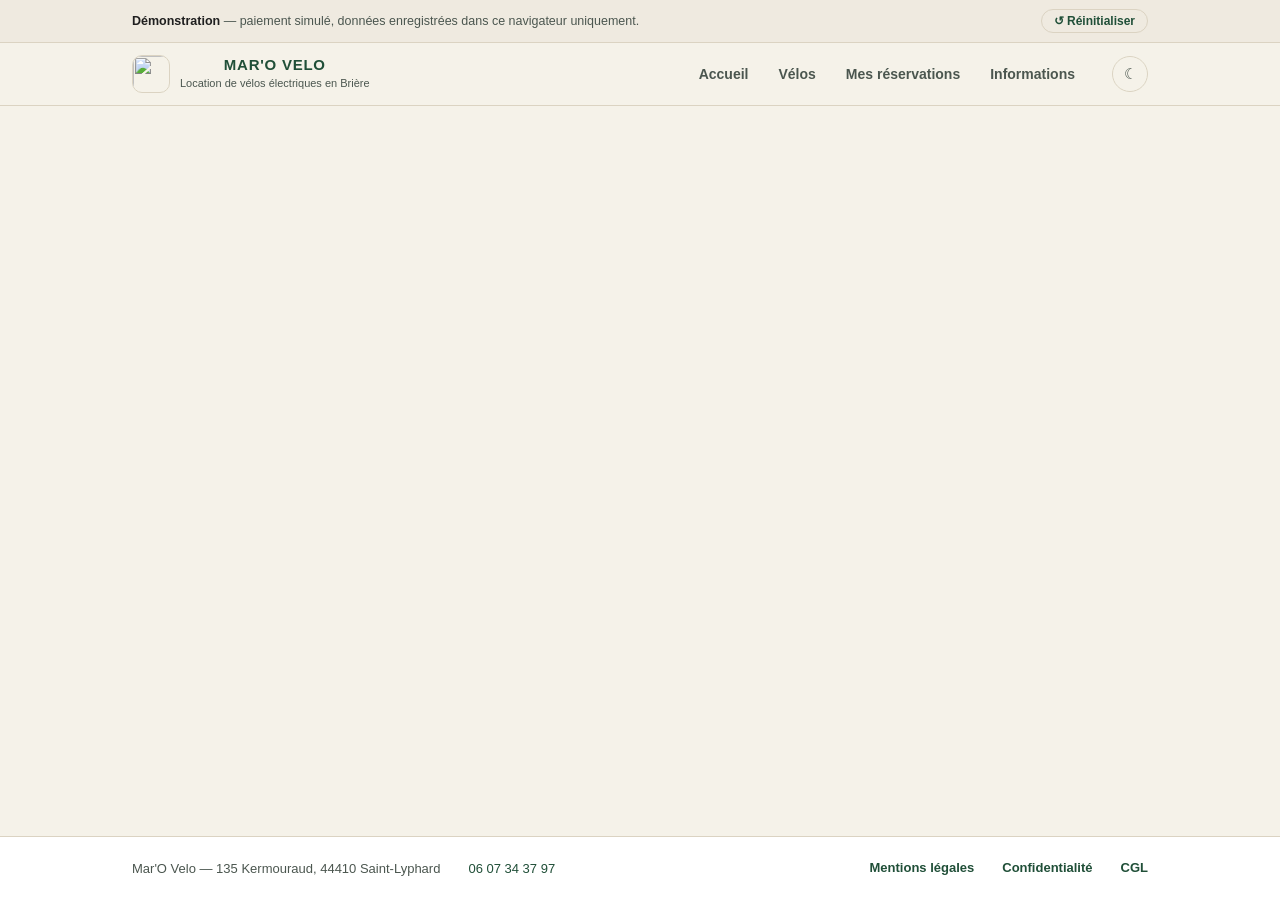
==== commit a66515cc: "Corriger la graphie de l'enseigne : Mar'O Velo La graphie a été figée par le loueur le 15/11 : `Mar'" ====
--- a/web/index.html
+++ b/web/index.html
@@ -3,8 +3,8 @@
 <head>
   <meta charset="utf-8">
   <meta name="viewport" content="width=device-width, initial-scale=1">
-  <title>Mar'o Vélo — Location de vélos électriques en Brière</title>
-  <meta name="description" content="Mar'o Vélo — location de vélos à assistance électrique en Brière, à Saint-Lyphard. À la découverte de la Brière et de ses alentours : disponibilités en direct, paiement en ligne, factures et annulation.">
+  <title>Mar'O Velo — Location de vélos électriques en Brière</title>
+  <meta name="description" content="Mar'O Velo — location de vélos à assistance électrique en Brière, à Saint-Lyphard. À la découverte de la Brière et de ses alentours : disponibilités en direct, paiement en ligne, factures et annulation.">
   <meta name="theme-color" content="#2F6F4F">
   <link rel="icon" href="data:image/svg+xml,<svg xmlns='http://www.w3.org/2000/svg' viewBox='0 0 100 100'><text y='.9em' font-size='90'>🚲</text></svg>">
   <link rel="stylesheet" href="css/styles.css">
@@ -20,10 +20,10 @@
 
   <header class="site-header">
     <div class="header-inner">
-      <button class="brand" data-nav="home" type="button" aria-label="Accueil Mar'o Vélo">
+      <button class="brand" data-nav="home" type="button" aria-label="Accueil Mar'O Velo">
         <img class="brand-mark" src="assets/logo-mark.jpg" alt="" width="128" height="128">
         <span>
-          <span class="brand-name">MAR'O VÉLO</span>
+          <span class="brand-name">MAR'O VELO</span>
           <span class="brand-tag">Location de vélos électriques en Brière</span>
         </span>
       </button>
@@ -44,7 +44,7 @@
 
   <footer class="site-footer">
     <div class="footer-inner">
-      <span>Mar'o Vélo — 135 Kermouraud, 44410 Saint-Lyphard</span>
+      <span>Mar'O Velo — 135 Kermouraud, 44410 Saint-Lyphard</span>
       <a href="tel:+33607343797">06 07 34 37 97</a>
       <span class="footer-spacer"></span>
       <button class="btn-link" data-legal="mentions-legales" type="button">Mentions légales</button>
--- a/web/css/styles.css
+++ b/web/css/styles.css
@@ -1,4 +1,4 @@
-/* Mar'o Vélo — application web
+/* Mar'O Velo — application web
    Couleurs et rayons repris de la charte graphique (v1.0). */
 
 :root {
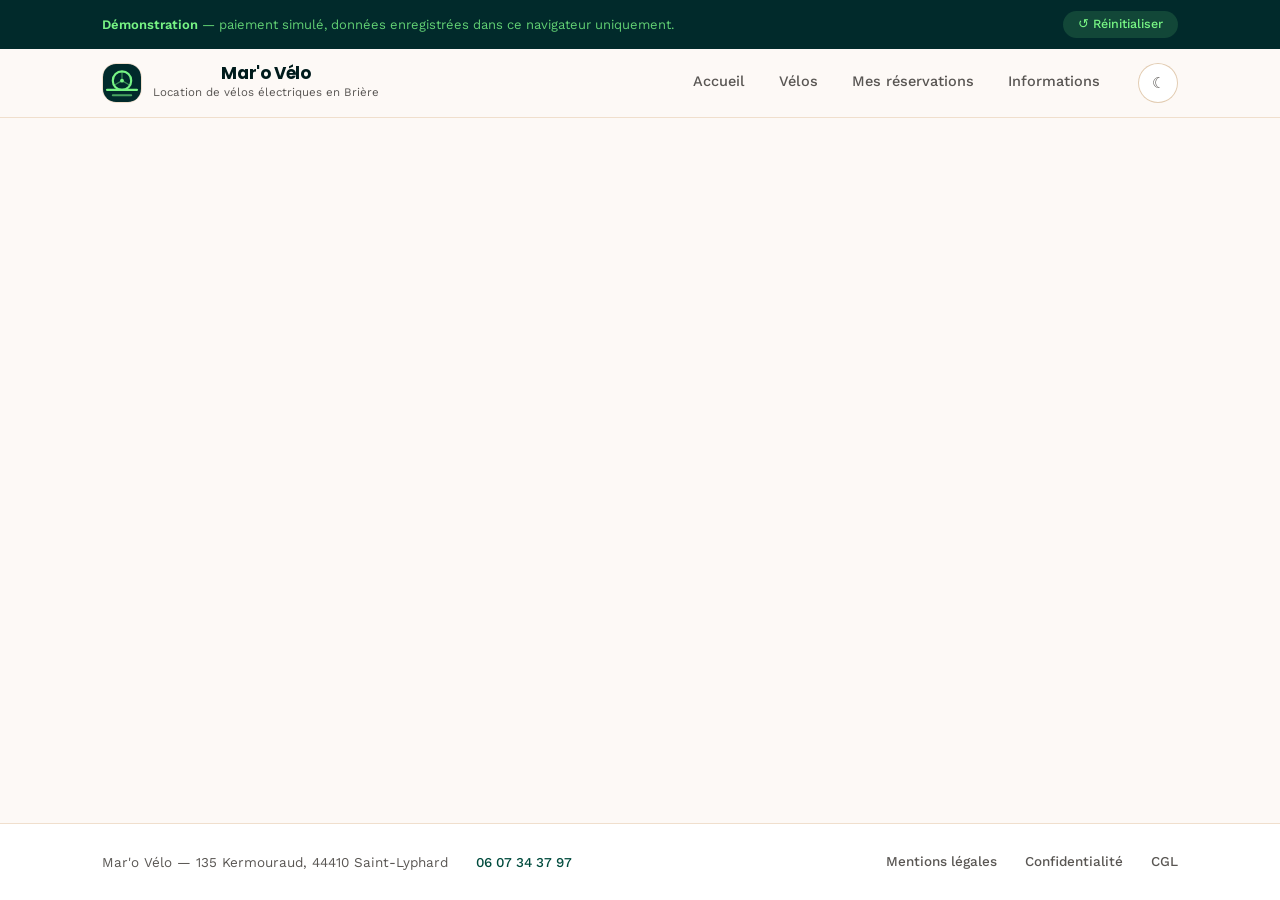
==== commit 56ec9d3b: "Refonte visuelle du site dans le langage de lokki.rent Le site reprend la grammaire visuelle de lokk" ====
--- a/web/index.html
+++ b/web/index.html
@@ -3,10 +3,10 @@
 <head>
   <meta charset="utf-8">
   <meta name="viewport" content="width=device-width, initial-scale=1">
-  <title>Mar'O Velo — Location de vélos électriques en Brière</title>
-  <meta name="description" content="Mar'O Velo — location de vélos à assistance électrique en Brière, à Saint-Lyphard. À la découverte de la Brière et de ses alentours : disponibilités en direct, paiement en ligne, factures et annulation.">
-  <meta name="theme-color" content="#2F6F4F">
-  <link rel="icon" href="data:image/svg+xml,<svg xmlns='http://www.w3.org/2000/svg' viewBox='0 0 100 100'><text y='.9em' font-size='90'>🚲</text></svg>">
+  <title>Mar'o Vélo — Location de vélos électriques en Brière</title>
+  <meta name="description" content="Mar'o Vélo — location de vélos à assistance électrique en Brière, à Saint-Lyphard. À la découverte de la Brière et de ses alentours : disponibilités en direct, paiement en ligne, factures et annulation.">
+  <meta name="theme-color" content="#012A2B">
+  <link rel="icon" type="image/svg+xml" href="assets/logo-mark.svg">
   <link rel="stylesheet" href="css/styles.css">
 </head>
 <body>
@@ -20,10 +20,10 @@
 
   <header class="site-header">
     <div class="header-inner">
-      <button class="brand" data-nav="home" type="button" aria-label="Accueil Mar'O Velo">
-        <img class="brand-mark" src="assets/logo-mark.jpg" alt="" width="128" height="128">
+      <button class="brand" data-nav="home" type="button" aria-label="Accueil Mar'o Vélo">
+        <img class="brand-mark" src="assets/logo-mark.svg" alt="" width="64" height="64">
         <span>
-          <span class="brand-name">MAR'O VELO</span>
+          <span class="brand-name">Mar'o Vélo</span>
           <span class="brand-tag">Location de vélos électriques en Brière</span>
         </span>
       </button>
@@ -44,7 +44,7 @@
 
   <footer class="site-footer">
     <div class="footer-inner">
-      <span>Mar'O Velo — 135 Kermouraud, 44410 Saint-Lyphard</span>
+      <span>Mar'o Vélo — 135 Kermouraud, 44410 Saint-Lyphard</span>
       <a href="tel:+33607343797">06 07 34 37 97</a>
       <span class="footer-spacer"></span>
       <button class="btn-link" data-legal="mentions-legales" type="button">Mentions légales</button>
--- a/web/css/styles.css
+++ b/web/css/styles.css
@@ -1,63 +1,170 @@
-/* Mar'O Velo — application web
-   Couleurs et rayons repris de la charte graphique (v1.0). */
+/* Mar'o Vélo — application web
+   Langage visuel repris de lokki.rent : teal profond et vert menthe,
+   fond crème, boutons en pilule, grandes cartes arrondies, titres
+   bas-de-casse. Les classes sont celles des vues : seul l'habillage change. */
+
+/* ---------- Polices ---------- */
+
+@font-face {
+  font-family: "Poppins";
+  font-style: normal; font-weight: 600; font-display: swap;
+  src: url("../assets/fonts/poppins-600-latin.woff2") format("woff2");
+  unicode-range: U+0000-00FF, U+0131, U+0152-0153, U+02BB-02BC, U+2000-206F, U+2122, U+2191, U+2193, U+2212, U+2215;
+}
+@font-face {
+  font-family: "Poppins";
+  font-style: normal; font-weight: 600; font-display: swap;
+  src: url("../assets/fonts/poppins-600-latin-ext.woff2") format("woff2");
+  unicode-range: U+0100-024F, U+0259, U+1E00-1EFF, U+2020, U+20A0-20AB, U+20AD-20CF;
+}
+@font-face {
+  font-family: "Poppins";
+  font-style: normal; font-weight: 700; font-display: swap;
+  src: url("../assets/fonts/poppins-700-latin.woff2") format("woff2");
+  unicode-range: U+0000-00FF, U+0131, U+0152-0153, U+02BB-02BC, U+2000-206F, U+2122, U+2191, U+2193, U+2212, U+2215;
+}
+@font-face {
+  font-family: "Poppins";
+  font-style: normal; font-weight: 700; font-display: swap;
+  src: url("../assets/fonts/poppins-700-latin-ext.woff2") format("woff2");
+  unicode-range: U+0100-024F, U+0259, U+1E00-1EFF, U+2020, U+20A0-20AB, U+20AD-20CF;
+}
+@font-face {
+  font-family: "Work Sans";
+  font-style: normal; font-weight: 400; font-display: swap;
+  src: url("../assets/fonts/worksans-400-latin.woff2") format("woff2");
+  unicode-range: U+0000-00FF, U+0131, U+0152-0153, U+02BB-02BC, U+2000-206F, U+2122, U+2191, U+2193, U+2212, U+2215;
+}
+@font-face {
+  font-family: "Work Sans";
+  font-style: normal; font-weight: 400; font-display: swap;
+  src: url("../assets/fonts/worksans-400-latin-ext.woff2") format("woff2");
+  unicode-range: U+0100-024F, U+0259, U+1E00-1EFF, U+2020, U+20A0-20AB, U+20AD-20CF;
+}
+@font-face {
+  font-family: "Work Sans";
+  font-style: normal; font-weight: 500; font-display: swap;
+  src: url("../assets/fonts/worksans-500-latin.woff2") format("woff2");
+  unicode-range: U+0000-00FF, U+0131, U+0152-0153, U+02BB-02BC, U+2000-206F, U+2122, U+2191, U+2193, U+2212, U+2215;
+}
+@font-face {
+  font-family: "Work Sans";
+  font-style: normal; font-weight: 500; font-display: swap;
+  src: url("../assets/fonts/worksans-500-latin-ext.woff2") format("woff2");
+  unicode-range: U+0100-024F, U+0259, U+1E00-1EFF, U+2020, U+20A0-20AB, U+20AD-20CF;
+}
+@font-face {
+  font-family: "Work Sans";
+  font-style: normal; font-weight: 600; font-display: swap;
+  src: url("../assets/fonts/worksans-600-latin.woff2") format("woff2");
+  unicode-range: U+0000-00FF, U+0131, U+0152-0153, U+02BB-02BC, U+2000-206F, U+2122, U+2191, U+2193, U+2212, U+2215;
+}
+@font-face {
+  font-family: "Work Sans";
+  font-style: normal; font-weight: 600; font-display: swap;
+  src: url("../assets/fonts/worksans-600-latin-ext.woff2") format("woff2");
+  unicode-range: U+0100-024F, U+0259, U+1E00-1EFF, U+2020, U+20A0-20AB, U+20AD-20CF;
+}
+
+/* ---------- Jetons ---------- */
 
 :root {
   color-scheme: light dark;
 
-  --bg: #F5F2E9;
+  --bg: #FDF9F6;
   --surface: #FFFFFF;
-  --surface-alt: #EFEAE0;
-  --ink: #1F1F1F;
-  --ink-soft: #4B564F;
-  --line: #DBD3C2;
-  --primary: #2F6F4F;
-  --primary-strong: #204F38;
-  --sage: #7DA17A;
-  --sand: #E6D3A3;
-  --warning: #B5533F;
-  --on-primary: #FFFFFF;
-  --shadow: 32, 40, 34;
-
-  --font-display: -apple-system, BlinkMacSystemFont, "SF Pro Display", "Segoe UI", Roboto, Helvetica, Arial, sans-serif;
-  --font-body: -apple-system, BlinkMacSystemFont, "SF Pro Text", "Segoe UI", Roboto, Helvetica, Arial, sans-serif;
+  --surface-alt: #F3E2D2;
+  --ink: #001B1C;
+  --ink-soft: #595653;
+  --ink-light: #ACA7A2;
+  --line: #F0DFCD;
+  --line-strong: #E3CDB3;
+
+  /* Le geste de la marque : un bouton teal presque noir, un texte menthe. */
+  --primary: #012A2B;
+  --primary-strong: #004B3D;
+  --on-primary: #77F584;
+
+  --mint: #ACFFB4;
+  --mint-soft: #D6FFDC;
+  --aqua: #B4F1DE;
+  --aqua-soft: #DCF9F1;
+  --sage: #004B3D;
+  --ok: #048A38;
+  --sand: #FFB35A;
+  --warning: #B30F0F;
+  --warning-surface: #FFE8E8;
+
+  --gradient-mint: linear-gradient(255deg, #ACFFB4 6.5%, #B4F1DE 69.5%);
+  --shadow: 89, 86, 83;
+
+  --font-display: "Poppins", -apple-system, BlinkMacSystemFont, "Segoe UI", Roboto, Helvetica, Arial, sans-serif;
+  --font-body: "Work Sans", -apple-system, BlinkMacSystemFont, "Segoe UI", Roboto, Helvetica, Arial, sans-serif;
   --font-mono: ui-monospace, "SF Mono", Menlo, Consolas, monospace;
 
-  --radius-card: 14px;
-  --radius-control: 12px;
-  --content-max: 1080px;
-}
-
+  --radius-card: 20px;
+  --radius-control: 999px;
+  --radius-field: 14px;
+  --content-max: 1140px;
+}
+
+/* En sombre, le rapport s'inverse : le fond devient le teal, le bouton
+   devient la menthe. La même paire de couleurs, dans l'autre sens. */
 @media (prefers-color-scheme: dark) {
   :root:not([data-theme="light"]) {
-    --bg: #141F19;
-    --surface: #1B2A22;
-    --surface-alt: #20342A;
-    --ink: #F1EEE4;
-    --ink-soft: #B9C4BC;
-    --line: #2C4033;
-    --primary: #8FC49A;
-    --primary-strong: #B4DCBB;
-    --sage: #9CC2A0;
-    --sand: #E6D3A3;
-    --warning: #E08C77;
-    --on-primary: #16241C;
-    --shadow: 6, 10, 8;
+    --bg: #001B1C;
+    --surface: #012A2B;
+    --surface-alt: #06372F;
+    --ink: #F1FFFB;
+    --ink-soft: #98AAA7;
+    --ink-light: #627574;
+    --line: #0C3F38;
+    --line-strong: #14544A;
+
+    --primary: #77F584;
+    --primary-strong: #ACFFB4;
+    --on-primary: #001B1C;
+
+    --mint: #004B3D;
+    --mint-soft: #06372F;
+    --aqua: #0C3F38;
+    --aqua-soft: #06372F;
+    --sage: #ACFFB4;
+    --ok: #77F584;
+    --sand: #FFB35A;
+    --warning: #FF9A9A;
+    --warning-surface: #3A1414;
+
+    --gradient-mint: linear-gradient(255deg, #013A33 6.5%, #012A2B 69.5%);
+    --shadow: 0, 10, 10;
   }
 }
 :root[data-theme="dark"] {
-  --bg: #141F19;
-  --surface: #1B2A22;
-  --surface-alt: #20342A;
-  --ink: #F1EEE4;
-  --ink-soft: #B9C4BC;
-  --line: #2C4033;
-  --primary: #8FC49A;
-  --primary-strong: #B4DCBB;
-  --sage: #9CC2A0;
-  --sand: #E6D3A3;
-  --warning: #E08C77;
-  --on-primary: #16241C;
-  --shadow: 6, 10, 8;
+  --bg: #001B1C;
+  --surface: #012A2B;
+  --surface-alt: #06372F;
+  --ink: #F1FFFB;
+  --ink-soft: #98AAA7;
+  --ink-light: #627574;
+  --line: #0C3F38;
+  --line-strong: #14544A;
+
+  --primary: #77F584;
+  --primary-strong: #ACFFB4;
+  --on-primary: #001B1C;
+
+  --mint: #004B3D;
+  --mint-soft: #06372F;
+  --aqua: #0C3F38;
+  --aqua-soft: #06372F;
+  --sage: #ACFFB4;
+  --ok: #77F584;
+  --sand: #FFB35A;
+  --warning: #FF9A9A;
+  --warning-surface: #3A1414;
+
+  --gradient-mint: linear-gradient(255deg, #013A33 6.5%, #012A2B 69.5%);
+  --shadow: 0, 10, 10;
 }
 
 * { box-sizing: border-box; }
@@ -68,19 +175,20 @@
   background: var(--bg);
   color: var(--ink);
   font-family: var(--font-body);
-  font-size: 15px;
+  font-size: 16px;
   line-height: 1.5;
   min-height: 100vh;
   display: flex;
   flex-direction: column;
+  -webkit-font-smoothing: antialiased;
 }
 
 a { color: var(--primary-strong); }
 
 :focus-visible {
-  outline: 2px solid var(--primary);
+  outline: 2px solid var(--primary-strong);
   outline-offset: 2px;
-  border-radius: 4px;
+  border-radius: 6px;
 }
 
 /* ---------- En-tête ---------- */
@@ -89,15 +197,15 @@
   position: sticky;
   top: 0;
   z-index: 30;
-  background: color-mix(in srgb, var(--bg) 92%, transparent);
-  backdrop-filter: blur(10px);
+  background: color-mix(in srgb, var(--bg) 88%, transparent);
+  backdrop-filter: blur(14px);
   border-bottom: 1px solid var(--line);
 }
 
 .header-inner {
   max-width: var(--content-max);
   margin: 0 auto;
-  padding: 12px clamp(16px, 4vw, 32px);
+  padding: 14px clamp(16px, 4vw, 32px);
   display: flex;
   align-items: center;
   gap: 20px;
@@ -107,7 +215,7 @@
 .brand {
   display: flex;
   align-items: center;
-  gap: 10px;
+  gap: 11px;
   text-decoration: none;
   color: inherit;
   background: none;
@@ -119,8 +227,8 @@
 /* Le logo porte son fond crème : on l'encadre plutôt que de le détourer,
    ce qui le garde lisible sur les deux thèmes. */
 .brand-mark {
-  width: 38px; height: 38px;
-  border-radius: 10px;
+  width: 40px; height: 40px;
+  border-radius: 14px;
   border: 1px solid var(--line);
   object-fit: cover;
   flex-shrink: 0;
@@ -128,20 +236,20 @@
 }
 .brand-name {
   display: block;
-  font: 700 15px/1.2 var(--font-display);
-  letter-spacing: .05em;
-  color: var(--primary-strong);
+  font: 700 17px/1.1 var(--font-display);
+  letter-spacing: -.02em;
+  color: var(--ink);
 }
 .brand-tag {
   display: block;
-  font-size: 11px;
+  font-size: 11.5px;
   color: var(--ink-soft);
-  margin-top: 1px;
+  margin-top: 2px;
 }
 
 .site-nav {
   display: flex;
-  gap: 4px;
+  gap: 2px;
   margin-left: auto;
   flex-wrap: wrap;
 }
@@ -149,41 +257,49 @@
   background: none;
   border: none;
   cursor: pointer;
-  font: 600 14px/1 var(--font-body);
+  font: 500 14.5px/1 var(--font-body);
   color: var(--ink-soft);
-  padding: 9px 13px;
-  border-radius: 999px;
+  padding: 11px 16px;
+  border-radius: var(--radius-control);
+  transition: background .15s, color .15s;
 }
 .nav-link:hover { background: var(--surface-alt); color: var(--ink); }
-.nav-link[aria-current="page"] { background: var(--primary); color: var(--on-primary); }
+.nav-link[aria-current="page"] {
+  background: var(--primary);
+  color: var(--on-primary);
+  font-weight: 600;
+}
 
 .theme-toggle {
-  background: none;
-  border: 1px solid var(--line);
-  border-radius: 999px;
-  width: 36px; height: 36px;
+  background: var(--surface);
+  border: none;
+  box-shadow: inset 0 0 0 1px var(--line-strong);
+  border-radius: var(--radius-control);
+  width: 40px; height: 40px;
   cursor: pointer;
   font-size: 15px;
   color: var(--ink-soft);
   display: grid; place-items: center;
-}
-.theme-toggle:hover { border-color: var(--primary); color: var(--ink); }
-
-/* Sous 720px : marque et bascule de thème sur une ligne, navigation en dessous. */
-@media (max-width: 720px) {
-  .header-inner { padding: 10px clamp(14px, 4vw, 20px); gap: 10px; }
+  transition: box-shadow .15s, color .15s;
+}
+.theme-toggle:hover { box-shadow: inset 0 0 0 1.5px var(--primary-strong); color: var(--ink); }
+
+/* Sous 820px : marque et bascule de thème sur une ligne, navigation en dessous. */
+@media (max-width: 820px) {
+  .header-inner { padding: 11px clamp(14px, 4vw, 20px); gap: 10px; }
   .brand { flex: 1 1 auto; }
   .theme-toggle { order: 2; margin-left: auto; }
   .site-nav {
     order: 3;
     flex: 1 0 100%;
+    flex-wrap: nowrap;
     margin-left: 0;
     gap: 6px;
     overflow-x: auto;
     scrollbar-width: none;
   }
   .site-nav::-webkit-scrollbar { display: none; }
-  .nav-link { white-space: nowrap; padding: 8px 12px; font-size: 13.5px; }
+  .nav-link { white-space: nowrap; padding: 9px 14px; font-size: 14px; }
   .demo-bar-inner { padding: 8px clamp(14px, 4vw, 20px); gap: 8px; font-size: 12px; }
 }
 
@@ -194,7 +310,7 @@
   max-width: var(--content-max);
   width: 100%;
   margin: 0 auto;
-  padding: clamp(20px, 4vw, 36px) clamp(16px, 4vw, 32px) 64px;
+  padding: clamp(24px, 4vw, 48px) clamp(16px, 4vw, 32px) 96px;
 }
 
 .site-footer {
@@ -204,48 +320,77 @@
 .footer-inner {
   max-width: var(--content-max);
   margin: 0 auto;
-  padding: 22px clamp(16px, 4vw, 32px);
+  padding: 28px clamp(16px, 4vw, 32px);
   display: flex;
   gap: 16px 28px;
   flex-wrap: wrap;
   align-items: center;
-  font-size: 13px;
+  font-size: 13.5px;
   color: var(--ink-soft);
 }
-.footer-inner a { color: var(--primary-strong); text-decoration: none; }
+.footer-inner a { color: var(--primary-strong); text-decoration: none; font-weight: 500; }
 .footer-inner a:hover { text-decoration: underline; }
 .footer-spacer { margin-left: auto; }
 
-h1 { font: 700 clamp(24px, 3.4vw, 32px)/1.15 var(--font-display); margin: 0 0 8px; text-wrap: balance; letter-spacing: -.01em; }
-h2 { font: 700 clamp(18px, 2.2vw, 21px)/1.25 var(--font-display); margin: 0 0 10px; }
-.lede { font-size: clamp(15px, 1.6vw, 16px); color: var(--ink-soft); margin: 0 0 4px; max-width: 62ch; }
-
+/* Les titres sont en bas-de-casse et très serrés : c'est la signature
+   typographique reprise du modèle. */
+/* Le bas-de-casse est réservé au titre d'accueil : ailleurs, un h1 peut
+   porter une référence produit, que la casse ne doit pas abîmer. */
+h1 {
+  font: 700 clamp(30px, 4.6vw, 46px)/1.04 var(--font-display);
+  margin: 0 0 12px;
+  text-wrap: balance;
+  letter-spacing: -.035em;
+}
+h2 {
+  font: 700 clamp(21px, 2.6vw, 27px)/1.15 var(--font-display);
+  margin: 0 0 12px;
+  letter-spacing: -.025em;
+}
+.lede {
+  font-size: clamp(16px, 1.7vw, 18px);
+  color: var(--ink-soft);
+  margin: 0 0 4px;
+  max-width: 60ch;
+  line-height: 1.6;
+}
+
+/* Les sur-titres deviennent des pastilles menthe, comme les étiquettes
+   du modèle. */
 .eyebrow {
-  font: 700 11px/1 var(--font-body);
-  letter-spacing: .14em;
+  display: inline-block;
+  font: 600 12px/1 var(--font-body);
+  letter-spacing: .02em;
+  color: var(--sage);
+  background: var(--mint-soft);
+  border-radius: var(--radius-control);
+  padding: 7px 14px;
+  margin: 0 0 14px;
+}
+
+.section-label {
+  font: 600 12.5px/1 var(--font-body);
+  letter-spacing: .1em;
   text-transform: uppercase;
-  color: var(--sage);
-  margin: 0 0 8px;
-}
-
-.section-label {
-  font: 700 11px/1 var(--font-body);
-  letter-spacing: .12em;
-  text-transform: uppercase;
-  color: var(--sage);
-  margin: 0 0 12px;
-}
-
-.page-head { margin-bottom: clamp(20px, 3vw, 28px); }
+  color: var(--ink-soft);
+  margin: 0 0 14px;
+}
+
+.page-head { margin-bottom: clamp(24px, 3.4vw, 34px); }
 
 .back-link {
-  background: none; border: none; cursor: pointer;
-  font: 600 14px/1 var(--font-body);
-  color: var(--primary-strong);
-  padding: 6px 0;
-  margin-bottom: 10px;
-}
-.back-link:hover { text-decoration: underline; }
+  background: var(--surface);
+  box-shadow: inset 0 0 0 1px var(--line-strong);
+  border: none;
+  cursor: pointer;
+  font: 500 14px/1 var(--font-body);
+  color: var(--ink-soft);
+  padding: 10px 16px;
+  border-radius: var(--radius-control);
+  margin-bottom: 18px;
+  transition: box-shadow .15s, color .15s;
+}
+.back-link:hover { box-shadow: inset 0 0 0 1.5px var(--primary-strong); color: var(--ink); text-decoration: none; }
 
 /* ---------- Cartes ---------- */
 
@@ -253,42 +398,51 @@
   background: var(--surface);
   border: 1px solid var(--line);
   border-radius: var(--radius-card);
-  padding: clamp(16px, 2.4vw, 20px);
-}
-.card + .card { margin-top: 16px; }
-.stack { display: flex; flex-direction: column; gap: 16px; }
+  padding: clamp(20px, 2.6vw, 26px);
+  box-shadow: 0 2px 2px rgba(var(--shadow), .04);
+}
+.card + .card { margin-top: 18px; }
+.stack { display: flex; flex-direction: column; gap: 18px; }
 
 /* ---------- Boutons ---------- */
 
 .btn {
-  font: 600 15px/1 var(--font-body);
+  font: 600 15.5px/1 var(--font-body);
   border-radius: var(--radius-control);
-  padding: 13px 20px;
+  padding: 16px 26px;
   cursor: pointer;
-  border: 1px solid transparent;
+  border: none;
   text-align: center;
+  transition: filter .15s, box-shadow .15s, transform .15s;
 }
 .btn-primary { background: var(--primary); color: var(--on-primary); }
-.btn-primary:hover:not(:disabled) { background: var(--primary-strong); color: var(--on-primary); }
-.btn-secondary { background: var(--surface); color: var(--primary-strong); border-color: var(--line); }
-.btn-secondary:hover:not(:disabled) { border-color: var(--primary); }
-.btn-danger { background: var(--surface); color: var(--warning); border-color: var(--warning); }
-.btn-danger:hover:not(:disabled) { background: color-mix(in srgb, var(--warning) 10%, var(--surface)); }
-.btn:disabled { opacity: .5; cursor: not-allowed; }
+.btn-primary:hover:not(:disabled) { filter: saturate(120%) brightness(118%); }
+.btn-secondary {
+  background: var(--surface-alt);
+  color: var(--ink);
+}
+.btn-secondary:hover:not(:disabled) { filter: brightness(97%); }
+.btn-danger {
+  background: var(--warning-surface);
+  color: var(--warning);
+  box-shadow: inset 0 0 0 1px color-mix(in srgb, var(--warning) 35%, transparent);
+}
+.btn-danger:hover:not(:disabled) { filter: brightness(97%); }
+.btn:disabled { opacity: .45; cursor: not-allowed; }
 .btn-block { display: block; width: 100%; }
 .btn-link {
   background: none; border: none; padding: 0; cursor: pointer;
-  font: 600 13px/1.4 var(--font-body); color: var(--primary-strong); text-align: left;
-}
-.btn-link:hover { text-decoration: underline; }
+  font: 500 13.5px/1.4 var(--font-body); color: var(--ink-soft); text-align: left;
+}
+.btn-link:hover { text-decoration: underline; color: var(--ink); }
 
 /* ---------- Catalogue ---------- */
 
 .catalog-grid {
   display: grid;
-  grid-template-columns: repeat(auto-fill, minmax(280px, 1fr));
-  gap: 18px;
-  margin-top: 24px;
+  grid-template-columns: repeat(auto-fill, minmax(300px, 1fr));
+  gap: 22px;
+  margin-top: 28px;
 }
 
 .bike-card {
@@ -302,347 +456,376 @@
   background: var(--surface);
   border: 1px solid var(--line);
   border-radius: var(--radius-card);
-  padding: 16px;
-  transition: border-color .15s, transform .15s;
-}
-.bike-card:hover { border-color: var(--primary); transform: translateY(-2px); }
+  padding: 14px 14px 20px;
+  transition: box-shadow .18s, transform .18s;
+}
+.bike-card:hover {
+  box-shadow: 0 8px 20px rgba(var(--shadow), .18);
+  transform: translateY(-3px);
+}
 @media (prefers-reduced-motion: reduce) { .bike-card:hover { transform: none; } }
 
 .bike-thumb {
   width: 100%;
   aspect-ratio: 4 / 3;
   object-fit: cover;
+  border-radius: 14px;
+  margin-bottom: 10px;
+  display: block;
+}
+.bike-card .eyebrow { font-size: 11.5px; padding: 5px 11px; align-self: flex-start; }
+.bike-sizes { font-size: 13px; color: var(--ink-soft); }
+.bike-name { font: 700 20px/1.2 var(--font-display); letter-spacing: -.02em; margin: 0; }
+.bike-tagline { font-size: 14.5px; color: var(--ink-soft); margin: 0; }
+.bike-meta { display: flex; align-items: center; justify-content: space-between; gap: 10px; margin-top: 10px; flex-wrap: wrap; }
+.price { font: 700 16px/1 var(--font-display); color: var(--ink); font-variant-numeric: tabular-nums; letter-spacing: -.02em; }
+
+/* La disponibilité est une pastille à fond plein, pas un simple point. */
+.avail-pill {
+  display: inline-flex; align-items: center; gap: 7px;
+  font: 500 12.5px/1 var(--font-body);
+  color: var(--ink-soft);
+  background: var(--surface-alt);
   border-radius: var(--radius-control);
-  border: 1px solid var(--line);
-  margin-bottom: 6px;
-  display: block;
-}
-.bike-sizes { font-size: 12.5px; color: var(--sage); font-weight: 600; }
-.bike-name { font: 600 18px/1.25 var(--font-display); margin: 0; }
-.bike-tagline { font-size: 14px; color: var(--ink-soft); margin: 0; }
-.bike-meta { display: flex; align-items: center; justify-content: space-between; gap: 10px; margin-top: 6px; flex-wrap: wrap; }
-.price { font: 600 14px/1 var(--font-mono); color: var(--primary-strong); font-variant-numeric: tabular-nums; }
-
-.avail-pill {
-  display: inline-flex; align-items: center; gap: 6px;
-  font: 600 12px/1 var(--font-body);
-  color: var(--ink-soft);
+  padding: 7px 13px;
   font-variant-numeric: tabular-nums;
 }
 .avail-pill i { width: 7px; height: 7px; border-radius: 50%; flex-shrink: 0; }
-.avail-pill.good i { background: var(--sage); }
+.avail-pill.good { background: var(--mint-soft); color: var(--sage); }
+.avail-pill.good i { background: var(--ok); }
 .avail-pill.limited i { background: var(--sand); }
+.avail-pill.full { background: var(--warning-surface); color: var(--warning); }
 .avail-pill.full i { background: var(--warning); }
 
 /* ---------- Deux colonnes (fiche vélo, réservation) ---------- */
 
 .split {
   display: grid;
-  gap: clamp(18px, 3vw, 28px);
+  gap: clamp(20px, 3vw, 32px);
   align-items: start;
 }
-@media (min-width: 860px) {
-  .split { grid-template-columns: minmax(0, 1.35fr) minmax(300px, 0.95fr); }
-  .split-sticky { position: sticky; top: 92px; }
-}
-
-/* Les photos portent le fond crème de la charte : on les encadre plutôt que
-   de les détourer, ce qui les garde cohérentes sur les deux thèmes. */
+@media (min-width: 900px) {
+  .split { grid-template-columns: minmax(0, 1.35fr) minmax(320px, 0.95fr); }
+  .split-sticky { position: sticky; top: 100px; }
+}
+
 .hero-visual {
   border-radius: var(--radius-card);
-  border: 1px solid var(--line);
   overflow: hidden;
+  background: var(--surface-alt);
 }
 .hero-visual img { width: 100%; aspect-ratio: 4 / 3; object-fit: cover; display: block; }
 
 /* ---------- Choix de la taille ---------- */
 
-.size-picker { display: grid; grid-template-columns: 1fr 1fr; gap: 12px; margin-top: 14px; }
+.size-picker { display: grid; grid-template-columns: 1fr 1fr; gap: 14px; margin-top: 18px; }
 .size-option {
-  display: flex; flex-direction: column; align-items: flex-start; gap: 4px;
-  background: var(--surface); border: 1.5px solid var(--line);
-  border-radius: var(--radius-card); padding: 10px; cursor: pointer;
+  display: flex; flex-direction: column; align-items: flex-start; gap: 5px;
+  background: var(--surface);
+  border: none;
+  box-shadow: inset 0 0 0 1.5px var(--line-strong);
+  border-radius: 18px; padding: 12px; cursor: pointer;
   font: inherit; color: inherit; text-align: left;
-  transition: border-color .15s;
-}
-.size-option:hover { border-color: var(--sage); }
+  transition: box-shadow .15s, background .15s;
+}
+.size-option:hover { box-shadow: inset 0 0 0 1.5px var(--primary-strong); }
 .size-option[aria-pressed="true"] {
-  border-color: var(--primary);
-  background: color-mix(in srgb, var(--primary) 7%, var(--surface));
+  box-shadow: inset 0 0 0 2px var(--primary-strong);
+  background: var(--mint-soft);
 }
 .size-option img {
   width: 100%; aspect-ratio: 4 / 3; object-fit: cover;
-  border-radius: 8px; display: block; margin-bottom: 4px;
-}
-.size-name { font: 700 15px/1.2 var(--font-display); color: var(--ink); }
-.size-color { font-size: 12.5px; color: var(--ink-soft); }
-.size-option .avail-pill { margin-top: 2px; }
-.visual-note { font-size: 12px; color: var(--ink-soft); margin: 8px 0 0; }
-
-.highlights { list-style: none; margin: 0; padding: 0; display: flex; flex-direction: column; gap: 10px; }
-.highlights li { display: flex; align-items: flex-start; gap: 10px; font-size: 14px; }
-.highlights .dot { width: 7px; height: 7px; border-radius: 50%; background: var(--sage); margin-top: 7px; flex-shrink: 0; }
-
-.price-row { display: flex; justify-content: space-between; align-items: center; padding: 9px 0; gap: 12px; }
+  border-radius: 12px; display: block; margin-bottom: 5px;
+}
+.size-name { font: 700 16px/1.2 var(--font-display); color: var(--ink); letter-spacing: -.02em; }
+.size-color { font-size: 13px; color: var(--ink-soft); }
+.size-option .avail-pill { margin-top: 4px; }
+.visual-note { font-size: 13px; color: var(--ink-soft); margin: 12px 0 0; }
+
+.highlights { list-style: none; margin: 0; padding: 0; display: flex; flex-direction: column; gap: 12px; }
+.highlights li { display: flex; align-items: flex-start; gap: 12px; font-size: 15px; }
+.highlights .dot { width: 8px; height: 8px; border-radius: 50%; background: var(--ok); margin-top: 7px; flex-shrink: 0; }
+
+.price-row { display: flex; justify-content: space-between; align-items: center; padding: 11px 0; gap: 12px; }
 .price-row + .price-row { border-top: 1px solid var(--line); }
-.price-row .label { font-size: 14px; }
-.price-row .price-schedule { font-size: 12px; color: var(--ink-soft); }
-.price-row .amount { font: 600 14px/1 var(--font-mono); color: var(--primary-strong); font-variant-numeric: tabular-nums; }
-.fine-print { font-size: 12px; color: var(--ink-soft); line-height: 1.55; margin: 10px 0 0; }
+.price-row .label { font-size: 15px; }
+.price-row .price-schedule { display: block; font-size: 13px; color: var(--ink-soft); margin-top: 2px; }
+.price-row .amount { font: 700 15px/1 var(--font-display); color: var(--ink); font-variant-numeric: tabular-nums; letter-spacing: -.02em; }
+.fine-print { font-size: 13px; color: var(--ink-soft); line-height: 1.6; margin: 14px 0 0; }
 
 /* ---------- Formulaires ---------- */
 
-.field-group { display: flex; flex-direction: column; gap: 5px; }
-.field-group + .field-group { margin-top: 14px; }
-.field-label { font: 600 12px/1 var(--font-body); color: var(--ink-soft); letter-spacing: .02em; }
+.field-group { display: flex; flex-direction: column; gap: 7px; }
+.field-group + .field-group { margin-top: 16px; }
+.field-label { font: 500 13px/1 var(--font-body); color: var(--ink-soft); }
 
 .field {
   width: 100%;
-  font: 400 15px/1.4 var(--font-body);
+  font: 400 15.5px/1.4 var(--font-body);
   color: var(--ink);
-  background: var(--bg);
-  border: 1px solid var(--line);
-  border-radius: 10px;
-  padding: 10px 12px;
-}
-.field:focus { outline: 2px solid var(--primary); outline-offset: 0; border-color: transparent; }
-.field::placeholder { color: var(--ink-soft); opacity: .75; }
-.field-error { border-color: var(--warning); }
-textarea.field { resize: vertical; min-height: 78px; font-family: var(--font-body); }
+  background: var(--surface);
+  border: none;
+  box-shadow: inset 0 0 0 1.5px var(--line-strong);
+  border-radius: var(--radius-field);
+  padding: 13px 16px;
+  transition: box-shadow .15s;
+}
+.field:focus { outline: none; box-shadow: inset 0 0 0 2px var(--primary-strong); }
+.field::placeholder { color: var(--ink-light); }
+.field-error { box-shadow: inset 0 0 0 1.5px var(--warning); }
+textarea.field { resize: vertical; min-height: 86px; font-family: var(--font-body); }
 #fieldLastName { text-transform: uppercase; }
 
 .field-row { display: flex; gap: 10px; }
-.field-row select.field { flex: 0 0 auto; width: auto; min-width: 108px; }
+.field-row select.field { flex: 0 0 auto; width: auto; min-width: 112px; }
 .field-row input.field { flex: 1; min-width: 0; }
 
-.two-col { display: grid; grid-template-columns: 1fr 1fr; gap: 14px; }
+.two-col { display: grid; grid-template-columns: 1fr 1fr; gap: 16px; }
 /* Dans la grille, l'espacement vient de `gap` : la marge entre champs frères
    décalerait la seconde colonne vers le bas. */
 .two-col .field-group + .field-group { margin-top: 0; }
 @media (max-width: 560px) { .two-col { grid-template-columns: 1fr; } }
 
-/* Segmented (formule) */
-.segmented { display: flex; background: var(--surface-alt); border-radius: 10px; padding: 4px; gap: 3px; flex-wrap: wrap; }
+/* Segmented (formule) — un rail en pilule, des segments en pilule. */
+.segmented {
+  display: flex;
+  background: var(--surface);
+  box-shadow: inset 0 0 0 1.5px var(--line-strong);
+  border-radius: var(--radius-control);
+  padding: 5px; gap: 4px; flex-wrap: wrap;
+}
 .segment {
-  flex: 1 1 auto; min-width: 84px;
+  flex: 1 1 auto; min-width: 90px;
   border: none; background: none; cursor: pointer;
-  padding: 9px 6px; border-radius: 8px;
-  font: 600 13px/1.2 var(--font-body); color: var(--ink-soft);
-}
-.segment:hover { color: var(--ink); }
-.segment[aria-pressed="true"] { background: var(--surface); color: var(--ink); box-shadow: 0 1px 3px rgba(var(--shadow), .18); }
+  padding: 11px 10px; border-radius: var(--radius-control);
+  font: 500 13.5px/1.2 var(--font-body); color: var(--ink-soft);
+  transition: background .15s, color .15s;
+}
+.segment:hover { color: var(--ink); background: var(--surface-alt); }
+.segment[aria-pressed="true"] { background: var(--primary); color: var(--on-primary); font-weight: 600; }
 
 /* Interrupteur */
-.toggle-row { display: flex; align-items: center; gap: 11px; cursor: pointer; margin-top: 14px; }
+.toggle-row { display: flex; align-items: center; gap: 12px; cursor: pointer; margin-top: 16px; }
 .toggle-row input { position: absolute; opacity: 0; width: 0; height: 0; }
 .toggle-track {
-  position: relative; width: 44px; height: 26px; border-radius: 999px;
-  background: var(--line); transition: background .18s; flex-shrink: 0;
+  position: relative; width: 48px; height: 28px; border-radius: 999px;
+  background: var(--line-strong); transition: background .18s; flex-shrink: 0;
 }
 .toggle-track::after {
-  content: ""; position: absolute; top: 2px; left: 2px;
-  width: 22px; height: 22px; border-radius: 50%; background: #fff;
-  transition: transform .18s; box-shadow: 0 1px 2px rgba(0,0,0,.25);
+  content: ""; position: absolute; top: 3px; left: 3px;
+  width: 22px; height: 22px; border-radius: 50%; background: var(--surface);
+  transition: transform .18s; box-shadow: 0 1px 3px rgba(0,0,0,.28);
 }
 .toggle-row input:checked + .toggle-track { background: var(--primary); }
-.toggle-row input:checked + .toggle-track::after { transform: translateX(18px); }
-.toggle-row input:focus-visible + .toggle-track { outline: 2px solid var(--primary); outline-offset: 2px; }
-.toggle-label { font-size: 14px; }
+.toggle-row input:checked + .toggle-track::after { transform: translateX(20px); }
+.toggle-row input:focus-visible + .toggle-track { outline: 2px solid var(--primary-strong); outline-offset: 2px; }
+.toggle-label { font-size: 15px; }
 
 /* Case à cocher */
-.consent-row { display: flex; align-items: flex-start; gap: 11px; cursor: pointer; }
+.consent-row { display: flex; align-items: flex-start; gap: 12px; cursor: pointer; }
 .consent-row input { position: absolute; opacity: 0; width: 0; height: 0; }
 .consent-box {
-  width: 22px; height: 22px; border-radius: 6px;
-  border: 1.6px solid var(--line); background: var(--bg);
+  width: 24px; height: 24px; border-radius: 8px;
+  border: none; box-shadow: inset 0 0 0 1.5px var(--line-strong);
+  background: var(--surface);
   display: grid; place-items: center; flex-shrink: 0; margin-top: 1px;
-  font-size: 13px; color: transparent;
-  transition: background .15s, border-color .15s;
-}
-.consent-row input:checked + .consent-box { background: var(--primary); border-color: var(--primary); color: var(--on-primary); }
-.consent-row input:focus-visible + .consent-box { outline: 2px solid var(--primary); outline-offset: 2px; }
-.consent-row.field-error .consent-box { border-color: var(--warning); }
-.consent-text { font-size: 14px; }
+  font-size: 14px; color: transparent;
+  transition: background .15s, box-shadow .15s;
+}
+.consent-row input:checked + .consent-box { background: var(--primary); box-shadow: none; color: var(--on-primary); }
+.consent-row input:focus-visible + .consent-box { outline: 2px solid var(--primary-strong); outline-offset: 2px; }
+.consent-row.field-error .consent-box { box-shadow: inset 0 0 0 1.5px var(--warning); }
+.consent-text { font-size: 14.5px; }
 
 /* Stepper */
-.stepper { display: flex; align-items: center; gap: 14px; }
+.stepper { display: flex; align-items: center; gap: 16px; }
 .stepper-btn {
-  width: 34px; height: 34px; border-radius: 50%;
-  border: 1px solid var(--line); background: var(--surface-alt);
-  color: var(--primary-strong); font-size: 18px; line-height: 1; cursor: pointer;
-}
-.stepper-btn:hover:not(:disabled) { border-color: var(--primary); }
+  width: 40px; height: 40px; border-radius: 50%;
+  border: none; background: var(--surface-alt);
+  color: var(--ink); font-size: 19px; line-height: 1; cursor: pointer;
+  transition: filter .15s;
+}
+.stepper-btn:hover:not(:disabled) { filter: brightness(96%); }
 .stepper-btn:disabled { opacity: .35; cursor: not-allowed; }
-.stepper-value { font: 600 17px/1 var(--font-mono); min-width: 20px; text-align: center; font-variant-numeric: tabular-nums; }
-.stepper-label { font-size: 14px; color: var(--ink-soft); }
+.stepper-value { font: 700 18px/1 var(--font-display); min-width: 22px; text-align: center; font-variant-numeric: tabular-nums; }
+.stepper-label { font-size: 14.5px; color: var(--ink-soft); }
 
 /* ---------- Calendrier ---------- */
 
-.cal-head { display: flex; align-items: center; justify-content: space-between; margin-bottom: 10px; gap: 8px; }
-.cal-month { font: 600 15px/1 var(--font-display); }
+.cal-head { display: flex; align-items: center; justify-content: space-between; margin-bottom: 14px; gap: 8px; }
+.cal-month { font: 700 17px/1 var(--font-display); letter-spacing: -.02em; }
 .cal-nav {
-  background: none; border: 1px solid var(--line); border-radius: 8px;
-  width: 32px; height: 32px; cursor: pointer;
-  color: var(--primary-strong); font-size: 16px; line-height: 1;
-}
-.cal-nav:hover:not(:disabled) { border-color: var(--primary); }
+  background: var(--surface-alt); border: none; border-radius: 50%;
+  width: 36px; height: 36px; cursor: pointer;
+  color: var(--ink); font-size: 17px; line-height: 1;
+  transition: filter .15s;
+}
+.cal-nav:hover:not(:disabled) { filter: brightness(96%); }
 .cal-nav:disabled { opacity: .35; cursor: not-allowed; }
 
-.cal-weekdays { display: grid; grid-template-columns: repeat(7, 1fr); margin-bottom: 4px; }
-.cal-weekdays span { text-align: center; font: 600 11px/1 var(--font-body); color: var(--ink-soft); }
+.cal-weekdays { display: grid; grid-template-columns: repeat(7, 1fr); margin-bottom: 6px; }
+.cal-weekdays span { text-align: center; font: 500 11.5px/1 var(--font-body); color: var(--ink-soft); }
 
 .cal-grid { display: grid; grid-template-columns: repeat(7, 1fr); gap: 3px; }
 .day-cell {
-  aspect-ratio: 1; min-height: 40px;
+  aspect-ratio: 1; min-height: 42px;
   display: flex; flex-direction: column; align-items: center; justify-content: center; gap: 4px;
-  background: none; border: none; border-radius: 10px; cursor: pointer;
+  background: none; border: none; border-radius: 999px; cursor: pointer;
   font-family: var(--font-body);
 }
 .day-cell.empty { visibility: hidden; }
-.day-num { font-size: 13.5px; color: var(--ink); font-variant-numeric: tabular-nums; }
+.day-num { font-size: 14px; color: var(--ink); font-variant-numeric: tabular-nums; }
 .day-dot { width: 6px; height: 6px; border-radius: 50%; background: transparent; }
-.day-dot.good { background: var(--sage); }
+.day-dot.good { background: var(--ok); }
 .day-dot.limited { background: var(--sand); }
 .day-dot.full { background: var(--warning); }
-.day-cell.past .day-num { color: var(--ink-soft); opacity: .4; }
-.day-cell.in-range { background: color-mix(in srgb, var(--primary) 15%, transparent); }
+.day-cell.past .day-num { color: var(--ink-light); opacity: .55; }
+.day-cell.in-range { background: var(--mint-soft); border-radius: 0; }
 .day-cell.edge { background: var(--primary); }
 .day-cell.edge .day-num { color: var(--on-primary); font-weight: 600; }
 .day-cell:disabled { cursor: not-allowed; }
 .day-cell:not(:disabled):not(.edge):hover { background: var(--surface-alt); }
 
-.cal-legend { display: flex; gap: 16px; margin-top: 14px; flex-wrap: wrap; }
-.cal-legend span { display: inline-flex; align-items: center; gap: 6px; font-size: 12px; color: var(--ink-soft); }
+.cal-legend { display: flex; gap: 18px; margin-top: 16px; flex-wrap: wrap; }
+.cal-legend span { display: inline-flex; align-items: center; gap: 7px; font-size: 12.5px; color: var(--ink-soft); }
 .cal-legend i { width: 7px; height: 7px; border-radius: 50%; }
-.cal-legend i.good { background: var(--sage); }
+.cal-legend i.good { background: var(--ok); }
 .cal-legend i.limited { background: var(--sand); }
 .cal-legend i.full { background: var(--warning); }
 
-.cal-summary { margin-top: 12px; font: 600 13.5px/1.4 var(--font-body); display: flex; gap: 8px; align-items: flex-start; }
-.cal-summary.ok { color: var(--ink); }
-.cal-summary.ko { color: var(--warning); }
+.cal-summary {
+  margin-top: 16px;
+  font: 500 14px/1.45 var(--font-body);
+  display: flex; gap: 10px; align-items: flex-start;
+  border-radius: var(--radius-field);
+  padding: 13px 16px;
+}
+.cal-summary.ok { color: var(--sage); background: var(--mint-soft); }
+.cal-summary.ko { color: var(--warning); background: var(--warning-surface); }
 
 /* ---------- Résumé / totaux ---------- */
 
-.summary-line { display: flex; justify-content: space-between; gap: 12px; padding: 6px 0; font-size: 14px; }
+.summary-line { display: flex; justify-content: space-between; gap: 12px; padding: 7px 0; font-size: 14.5px; }
 .summary-line .amt { font-variant-numeric: tabular-nums; white-space: nowrap; }
 .summary-total {
   display: flex; justify-content: space-between; gap: 12px; align-items: baseline;
-  margin-top: 10px; padding-top: 12px; border-top: 1px solid var(--line);
-  font: 700 16px/1.3 var(--font-display);
-}
-.summary-total .amt { color: var(--primary-strong); font-size: 20px; font-variant-numeric: tabular-nums; }
+  margin-top: 12px; padding-top: 14px; border-top: 1px solid var(--line);
+  font: 700 17px/1.3 var(--font-display); letter-spacing: -.02em;
+}
+.summary-total .amt { color: var(--ink); font-size: 24px; font-variant-numeric: tabular-nums; }
 
 /* ---------- Bandeaux ---------- */
 
 .notice {
-  display: flex; align-items: flex-start; gap: 10px;
-  border-radius: var(--radius-control);
-  padding: 13px 15px;
-  font-size: 13px; line-height: 1.55;
+  display: flex; align-items: flex-start; gap: 11px;
+  border-radius: var(--radius-field);
+  padding: 15px 18px;
+  font-size: 14px; line-height: 1.6;
+  border: none;
 }
 .notice-warning {
-  background: color-mix(in srgb, var(--warning) 10%, var(--surface));
-  border: 1px solid var(--warning);
+  background: var(--warning-surface);
   color: var(--ink);
 }
 .notice-info {
-  background: var(--surface-alt);
-  border: 1px solid var(--line);
+  background: var(--aqua-soft);
   color: var(--ink);
 }
-.notice strong { font-weight: 700; }
+.notice strong { font-weight: 600; }
 
 /* ---------- Réservations ---------- */
 
-.reservation-list { display: flex; flex-direction: column; gap: 12px; }
+.reservation-list { display: flex; flex-direction: column; gap: 14px; }
 
 .reservation-card {
-  display: flex; align-items: center; gap: 14px;
+  display: flex; align-items: center; gap: 16px;
   background: var(--surface);
   border: 1px solid var(--line);
   border-radius: var(--radius-card);
-  padding: 16px;
+  padding: 20px;
   flex-wrap: wrap;
-}
+  transition: box-shadow .18s;
+}
+.reservation-card:hover { box-shadow: 0 8px 20px rgba(var(--shadow), .14); }
 .status-dot { width: 10px; height: 10px; border-radius: 50%; flex-shrink: 0; }
-.status-dot.confirmed { background: var(--primary); }
-.status-dot.pending { background: var(--sage); }
+.status-dot.confirmed { background: var(--ok); }
+.status-dot.pending { background: var(--sand); }
 .status-dot.cancelled { background: var(--warning); }
 
 .reservation-open {
   flex: 1 1 220px; min-width: 0;
-  display: flex; flex-direction: column; gap: 3px; align-items: flex-start;
+  display: flex; flex-direction: column; gap: 4px; align-items: flex-start;
   background: none; border: none; padding: 0; cursor: pointer;
   text-align: left; font: inherit; color: inherit;
 }
 .reservation-open:hover .reservation-title { text-decoration: underline; }
-.reservation-title { font: 600 16px/1.3 var(--font-display); }
-.reservation-dates { font-size: 13px; color: var(--ink-soft); font-variant-numeric: tabular-nums; }
-.reservation-amount { font: 600 13.5px/1.3 var(--font-body); color: var(--primary-strong); font-variant-numeric: tabular-nums; }
+.reservation-title { font: 700 17px/1.3 var(--font-display); letter-spacing: -.02em; }
+.reservation-dates { font-size: 13.5px; color: var(--ink-soft); font-variant-numeric: tabular-nums; }
+.reservation-amount { font: 600 14px/1.3 var(--font-body); color: var(--ink); font-variant-numeric: tabular-nums; }
 
 .status-badge {
-  display: inline-block; padding: 4px 10px; border-radius: 999px;
-  font: 700 10.5px/1.5 var(--font-body); letter-spacing: .06em; text-transform: uppercase;
-}
-.status-badge.confirmed { background: color-mix(in srgb, var(--primary) 16%, transparent); color: var(--primary-strong); }
-.status-badge.cancelled { background: color-mix(in srgb, var(--warning) 16%, transparent); color: var(--warning); }
-
-.detail-row { display: flex; justify-content: space-between; gap: 14px; padding: 7px 0; }
+  display: inline-block; padding: 7px 14px; border-radius: var(--radius-control);
+  font: 600 11.5px/1.3 var(--font-body); letter-spacing: .04em; text-transform: uppercase;
+}
+.status-badge.confirmed { background: var(--mint-soft); color: var(--sage); }
+.status-badge.cancelled { background: var(--warning-surface); color: var(--warning); }
+
+.detail-row { display: flex; justify-content: space-between; gap: 14px; padding: 9px 0; }
 .detail-row + .detail-row { border-top: 1px solid var(--line); }
-.detail-row .k { font-size: 14px; color: var(--ink-soft); }
-.detail-row .v { font: 600 14px/1.4 var(--font-body); text-align: right; }
+.detail-row .k { font-size: 14.5px; color: var(--ink-soft); }
+.detail-row .v { font: 500 14.5px/1.4 var(--font-body); text-align: right; }
 
 .doc-link {
   display: flex; align-items: center; justify-content: space-between; gap: 12px;
   width: 100%; background: none; border: none; cursor: pointer;
-  padding: 11px 0; text-align: left; font: inherit; color: inherit;
+  padding: 13px 0; text-align: left; font: inherit; color: inherit;
 }
 .doc-link + .doc-link { border-top: 1px solid var(--line); }
 .doc-link:hover .doc-name { text-decoration: underline; }
-.doc-name { font: 600 14px/1.3 var(--font-body); display: block; }
-.doc-amount { font-size: 12.5px; color: var(--ink-soft); font-variant-numeric: tabular-nums; }
-.chevron { color: var(--sage); font-size: 18px; flex-shrink: 0; }
+.doc-name { font: 500 14.5px/1.3 var(--font-body); display: block; }
+.doc-amount { font-size: 13px; color: var(--ink-soft); font-variant-numeric: tabular-nums; }
+.chevron { color: var(--ink-light); font-size: 19px; flex-shrink: 0; }
 
 /* ---------- Factures ---------- */
 
-.invoice-line { display: flex; justify-content: space-between; gap: 14px; padding: 9px 0; align-items: flex-start; }
+.invoice-line { display: flex; justify-content: space-between; gap: 14px; padding: 11px 0; align-items: flex-start; }
 .invoice-line + .invoice-line { border-top: 1px solid var(--line); }
-.invoice-line .lbl { font-size: 14px; line-height: 1.45; }
-.invoice-line .qty { display: block; font-size: 12px; color: var(--ink-soft); margin-top: 2px; }
-.invoice-line .amt { font: 600 14px/1.4 var(--font-mono); font-variant-numeric: tabular-nums; white-space: nowrap; }
-.invoice-note { font-size: 13px; color: var(--ink-soft); line-height: 1.55; margin: 0; white-space: pre-line; }
-.invoice-todo { font-size: 12px; color: var(--warning); line-height: 1.55; margin: 8px 0 0; }
+.invoice-line .lbl { font-size: 14.5px; line-height: 1.45; }
+.invoice-line .qty { display: block; font-size: 12.5px; color: var(--ink-soft); margin-top: 3px; }
+.invoice-line .amt { font: 600 14.5px/1.4 var(--font-body); font-variant-numeric: tabular-nums; white-space: nowrap; }
+.invoice-note { font-size: 13.5px; color: var(--ink-soft); line-height: 1.6; margin: 0; white-space: pre-line; }
+.invoice-todo { font-size: 12.5px; color: var(--warning); line-height: 1.6; margin: 10px 0 0; }
 
 /* ---------- Informations légales ---------- */
 
-.legal-grid { display: grid; grid-template-columns: repeat(auto-fill, minmax(260px, 1fr)); gap: 16px; margin-top: 22px; }
+.legal-grid { display: grid; grid-template-columns: repeat(auto-fill, minmax(280px, 1fr)); gap: 18px; margin-top: 26px; }
 
 .legal-card {
-  display: flex; flex-direction: column; gap: 6px; align-items: flex-start;
+  display: flex; flex-direction: column; gap: 8px; align-items: flex-start;
   background: var(--surface); border: 1px solid var(--line); border-radius: var(--radius-card);
-  padding: 18px; cursor: pointer; text-align: left; font: inherit; color: inherit;
-  transition: border-color .15s;
-}
-.legal-card:hover { border-color: var(--primary); }
-.legal-card-title { display: flex; align-items: center; gap: 8px; font: 600 16px/1.3 var(--font-display); }
-.todo-dot { width: 7px; height: 7px; border-radius: 50%; background: var(--warning); flex-shrink: 0; }
-.legal-card-summary { font-size: 13px; color: var(--ink-soft); line-height: 1.5; }
-
-.legal-section + .legal-section { margin-top: 14px; }
-.legal-section.todo { border-color: color-mix(in srgb, var(--warning) 55%, transparent); }
-.legal-section-head { display: flex; justify-content: space-between; align-items: baseline; gap: 12px; margin-bottom: 10px; }
-.legal-section-title { font: 700 11.5px/1.3 var(--font-body); letter-spacing: .12em; color: var(--sage); text-transform: uppercase; }
-.todo-badge { font: 700 10px/1 var(--font-body); letter-spacing: .07em; color: var(--warning); flex-shrink: 0; }
-.legal-body { font-size: 14px; line-height: 1.65; margin: 0; white-space: pre-wrap; }
+  padding: 24px; cursor: pointer; text-align: left; font: inherit; color: inherit;
+  transition: box-shadow .18s, transform .18s;
+}
+.legal-card:hover { box-shadow: 0 8px 20px rgba(var(--shadow), .16); transform: translateY(-3px); }
+@media (prefers-reduced-motion: reduce) { .legal-card:hover { transform: none; } }
+.legal-card-title { display: flex; align-items: center; gap: 9px; font: 700 18px/1.25 var(--font-display); letter-spacing: -.02em; }
+.todo-dot { width: 8px; height: 8px; border-radius: 50%; background: var(--sand); flex-shrink: 0; }
+.legal-card-summary { font-size: 14px; color: var(--ink-soft); line-height: 1.55; }
+
+.legal-section + .legal-section { margin-top: 16px; }
+.legal-section.todo { border-color: var(--sand); }
+.legal-section-head { display: flex; justify-content: space-between; align-items: baseline; gap: 12px; margin-bottom: 12px; }
+.legal-section-title { font: 600 12.5px/1.3 var(--font-body); letter-spacing: .1em; color: var(--ink-soft); text-transform: uppercase; }
+.todo-badge { font: 600 11px/1 var(--font-body); letter-spacing: .05em; color: var(--warning); flex-shrink: 0; }
+.legal-body { font-size: 14.5px; line-height: 1.7; margin: 0; white-space: pre-wrap; }
 
 /* ---------- Paiement ---------- */
 
 .applepay-btn {
-  display: flex; align-items: center; justify-content: center; gap: 7px;
+  display: flex; align-items: center; justify-content: center; gap: 8px;
   width: 100%; border: none; cursor: pointer;
   background: #000; color: #fff;
-  border-radius: var(--radius-control); padding: 15px;
+  border-radius: var(--radius-control); padding: 17px;
   font: 600 17px/1 var(--font-body);
 }
 .applepay-btn:disabled { opacity: .6; cursor: progress; }
@@ -655,46 +838,47 @@
 @keyframes spin { to { transform: rotate(360deg); } }
 @media (prefers-reduced-motion: reduce) { .spinner { animation-duration: 2.4s; } }
 
-.pay-divider { display: flex; align-items: center; gap: 12px; margin: 16px 0; color: var(--ink-soft); font-size: 12px; }
+.pay-divider { display: flex; align-items: center; gap: 14px; margin: 18px 0; color: var(--ink-light); font-size: 12.5px; }
 .pay-divider::before, .pay-divider::after { content: ""; flex: 1; height: 1px; background: var(--line); }
 
 /* ---------- État vide ---------- */
 
-.empty-state { text-align: center; padding: 64px 24px; color: var(--ink-soft); }
-.empty-state .glyph { font-size: 42px; margin-bottom: 10px; }
-.empty-state h2 { color: var(--ink); margin-bottom: 6px; }
+.empty-state { text-align: center; padding: 72px 24px; color: var(--ink-soft); }
+.empty-state .glyph { font-size: 46px; margin-bottom: 14px; }
+.empty-state h2 { color: var(--ink); margin-bottom: 8px; }
 .empty-state p { margin: 0 auto; max-width: 42ch; }
 
 /* ---------- Confirmation plein écran ---------- */
 
-.confirmation { text-align: center; padding: clamp(40px, 8vw, 80px) 20px; }
+.confirmation { text-align: center; padding: clamp(44px, 8vw, 88px) 20px; }
 .check-badge {
-  width: 76px; height: 76px; border-radius: 50%;
-  background: var(--primary); color: var(--on-primary);
-  display: grid; place-items: center; font-size: 34px;
-  margin: 0 auto 20px;
-}
-.confirmation p { color: var(--ink-soft); margin: 0 auto 8px; max-width: 46ch; }
-.confirmation .amount-line { font: 600 16px/1.4 var(--font-body); color: var(--primary-strong); }
-.confirmation .actions { display: flex; gap: 12px; justify-content: center; margin-top: 26px; flex-wrap: wrap; }
+  width: 88px; height: 88px; border-radius: 50%;
+  background: var(--gradient-mint); color: var(--sage);
+  display: grid; place-items: center; font-size: 38px;
+  margin: 0 auto 24px;
+}
+.confirmation p { color: var(--ink-soft); margin: 0 auto 10px; max-width: 46ch; }
+.confirmation .amount-line { font: 700 20px/1.4 var(--font-display); color: var(--ink); letter-spacing: -.02em; }
+.confirmation .actions { display: flex; gap: 12px; justify-content: center; margin-top: 30px; flex-wrap: wrap; }
 
 /* ---------- Boîte de dialogue ---------- */
 
 .dialog-backdrop {
   position: fixed; inset: 0; z-index: 60;
-  background: rgba(0,0,0,.45);
+  background: rgba(0, 27, 28, .55);
   display: none; align-items: center; justify-content: center; padding: 20px;
+  backdrop-filter: blur(3px);
 }
 .dialog-backdrop.open { display: flex; }
 .dialog {
   background: var(--surface);
-  border-radius: 16px;
-  padding: 22px;
-  max-width: 420px; width: 100%;
+  border-radius: 24px;
+  padding: 28px;
+  max-width: 440px; width: 100%;
   box-shadow: 0 24px 60px rgba(var(--shadow), .45);
 }
-.dialog h2 { margin: 0 0 10px; }
-.dialog p { font-size: 14px; color: var(--ink-soft); margin: 0 0 20px; line-height: 1.6; }
+.dialog h2 { margin: 0 0 12px; }
+.dialog p { font-size: 14.5px; color: var(--ink-soft); margin: 0 0 22px; line-height: 1.6; }
 .dialog-actions { display: flex; gap: 10px; justify-content: flex-end; flex-wrap: wrap; }
 .dialog-actions .btn { flex: 1 1 auto; min-width: 140px; }
 @media (max-width: 460px) { .dialog-actions { flex-direction: column-reverse; } }
@@ -703,90 +887,151 @@
 
 .form-alert {
   display: none;
-  align-items: flex-start; gap: 10px;
-  background: color-mix(in srgb, var(--warning) 10%, var(--surface));
-  border: 1px solid var(--warning);
+  align-items: flex-start; gap: 11px;
+  background: var(--warning-surface);
+  border: none;
   color: var(--warning);
-  border-radius: var(--radius-control);
-  padding: 13px 15px;
-  font: 600 13.5px/1.5 var(--font-body);
-  margin-bottom: 16px;
+  border-radius: var(--radius-field);
+  padding: 15px 18px;
+  font: 500 14px/1.55 var(--font-body);
+  margin-bottom: 18px;
 }
 .form-alert.visible { display: flex; }
 
 /* ---------- Bandeau démo ---------- */
 
 .demo-bar {
-  background: var(--surface-alt);
-  border-bottom: 1px solid var(--line);
-  font-size: 12.5px;
-  color: var(--ink-soft);
+  background: #012A2B;
+  color: rgba(119, 245, 132, .82);
+  border-bottom: none;
+  font-size: 13px;
 }
 .demo-bar-inner {
   max-width: var(--content-max);
   margin: 0 auto;
-  padding: 9px clamp(16px, 4vw, 32px);
+  padding: 11px clamp(16px, 4vw, 32px);
   display: flex; align-items: center; gap: 12px; flex-wrap: wrap;
 }
-.demo-bar strong { color: var(--ink); }
+.demo-bar strong { color: #77F584; font-weight: 600; }
 .demo-reset {
   margin-left: auto;
-  background: none; border: 1px solid var(--line); border-radius: 999px;
-  padding: 5px 12px; cursor: pointer;
-  font: 600 12px/1 var(--font-body); color: var(--primary-strong);
-}
-.demo-reset:hover { border-color: var(--primary); }
+  background: rgba(119, 245, 132, .14);
+  border: none; border-radius: var(--radius-control);
+  padding: 7px 15px; cursor: pointer;
+  font: 500 12.5px/1 var(--font-body); color: #77F584;
+  transition: background .15s;
+}
+.demo-reset:hover { background: rgba(119, 245, 132, .26); }
 
 /* ---------- Page d'accueil ---------- */
 
-.home { max-width: 880px; margin: 0 auto; }
-
-.home-hero { text-align: center; margin-bottom: clamp(28px, 5vw, 44px); }
+.home { max-width: 100%; margin: 0 auto; }
+
+/* Le héros du modèle : un grand panneau menthe en dégradé, un titre
+   bas-de-casse très serré, la photo à droite. */
+.home-hero {
+  background: var(--gradient-mint);
+  border-radius: 32px;
+  padding: clamp(28px, 5vw, 56px);
+  margin-bottom: clamp(28px, 5vw, 48px);
+  display: grid;
+  gap: clamp(24px, 4vw, 48px);
+  align-items: center;
+  text-align: left;
+}
+@media (min-width: 880px) {
+  .home-hero { grid-template-columns: minmax(0, 1.15fr) minmax(280px, 0.85fr); }
+}
+
+.home-hero-text { min-width: 0; }
+
+.home-hero-actions {
+  display: flex;
+  gap: 12px;
+  flex-wrap: wrap;
+  margin-top: 28px;
+}
+.home-hero-actions .btn { flex: 0 1 auto; }
+@media (max-width: 480px) {
+  .home-hero-actions { flex-direction: column; align-items: stretch; }
+  .home-hero-actions .btn { justify-content: center; text-align: center; }
+}
+/* Le second bouton du héros est un contour clair sur le panneau menthe. */
+.btn-ghost {
+  background: rgba(255, 255, 255, .62);
+  color: #001B1C;
+  text-decoration: none;
+  display: inline-flex;
+  align-items: center;
+}
+.btn-ghost:hover:not(:disabled) { background: rgba(255, 255, 255, .85); }
+:root[data-theme="dark"] .btn-ghost { background: rgba(255, 255, 255, .12); color: var(--ink); }
+:root[data-theme="dark"] .btn-ghost:hover:not(:disabled) { background: rgba(255, 255, 255, .2); }
+@media (prefers-color-scheme: dark) {
+  :root:not([data-theme="light"]) .btn-ghost { background: rgba(255, 255, 255, .12); color: var(--ink); }
+  :root:not([data-theme="light"]) .btn-ghost:hover:not(:disabled) { background: rgba(255, 255, 255, .2); }
+}
 
 .home-logo {
-  width: clamp(180px, 34vw, 260px);
-  margin: 0 auto clamp(18px, 3vw, 26px);
-  border-radius: 20px;
+  width: 100%;
+  max-width: 440px;
+  margin: 0 0 0 auto;
+  border-radius: 24px;
   overflow: hidden;
-  border: 1px solid var(--line);
-  box-shadow: 0 18px 40px -24px rgba(var(--shadow), .5);
+  box-shadow: 0 18px 40px -18px rgba(0, 27, 28, .45);
 }
 .home-logo img { width: 100%; height: auto; display: block; }
 
+.home-tagline {
+  display: inline-block;
+  font: 600 12.5px/1 var(--font-body);
+  letter-spacing: .02em;
+  text-transform: none;
+  color: #001B1C;
+  background: rgba(255, 255, 255, .62);
+  border-radius: var(--radius-control);
+  padding: 8px 16px;
+  margin: 0 0 20px;
+}
 .home-title {
-  font: 700 clamp(28px, 5.5vw, 42px)/1.1 var(--font-display);
-  letter-spacing: .06em;
-  color: var(--primary-strong);
-  margin: 0 0 6px;
-}
-.home-tagline {
-  font: 600 clamp(12px, 1.6vw, 14px)/1 var(--font-body);
-  letter-spacing: .18em;
-  text-transform: uppercase;
-  color: var(--sage);
+  font: 700 clamp(36px, 7vw, 68px)/.98 var(--font-display);
+  letter-spacing: -.045em;
+  text-transform: lowercase;
+  color: #001B1C;
   margin: 0 0 18px;
+  text-wrap: balance;
 }
 .home-lede {
-  font-size: clamp(14.5px, 1.7vw, 16px);
-  color: var(--ink-soft);
-  margin: 0 auto;
-  max-width: 54ch;
+  font-size: clamp(15.5px, 1.8vw, 18px);
+  color: #0B3A33;
+  margin: 0;
+  max-width: 48ch;
   line-height: 1.6;
+}
+
+/* En sombre, le panneau devient sourd : le texte doit repasser en clair. */
+:root[data-theme="dark"] .home-title,
+:root[data-theme="dark"] .home-lede { color: var(--ink); }
+:root[data-theme="dark"] .home-tagline { color: var(--ink); background: rgba(255, 255, 255, .1); }
+@media (prefers-color-scheme: dark) {
+  :root:not([data-theme="light"]) .home-title,
+  :root:not([data-theme="light"]) .home-lede { color: var(--ink); }
+  :root:not([data-theme="light"]) .home-tagline { color: var(--ink); background: rgba(255, 255, 255, .1); }
 }
 
 .home-grid {
   display: grid;
   grid-template-columns: 1fr;
-  gap: 16px;
+  gap: 18px;
 }
 @media (min-width: 560px) { .home-grid { grid-template-columns: repeat(2, 1fr); } }
-@media (min-width: 940px) { .home-grid { grid-template-columns: repeat(4, 1fr); } }
+@media (min-width: 980px) { .home-grid { grid-template-columns: repeat(4, 1fr); } }
 
 .home-card {
   display: flex;
   flex-direction: column;
   align-items: flex-start;
-  gap: 6px;
+  gap: 7px;
   text-align: left;
   font: inherit;
   color: inherit;
@@ -794,58 +1039,63 @@
   background: var(--surface);
   border: 1px solid var(--line);
   border-radius: var(--radius-card);
-  padding: 20px;
-  transition: border-color .15s, transform .15s;
-}
-.home-card:hover { border-color: var(--primary); transform: translateY(-2px); }
+  padding: 26px;
+  transition: box-shadow .18s, transform .18s;
+}
+.home-card:hover { box-shadow: 0 8px 20px rgba(var(--shadow), .18); transform: translateY(-3px); }
 @media (prefers-reduced-motion: reduce) { .home-card:hover { transform: none; } }
 
-.home-card-primary { border-color: var(--primary); background: color-mix(in srgb, var(--primary) 7%, var(--surface)); }
+.home-card-primary { background: var(--primary); border-color: var(--primary); }
+.home-card-primary .home-card-title { color: var(--on-primary); }
+.home-card-primary .home-card-desc { color: color-mix(in srgb, var(--on-primary) 72%, transparent); }
+.home-card-primary .avail-pill { background: color-mix(in srgb, var(--on-primary) 16%, transparent); color: var(--on-primary); }
+.home-card-primary .avail-pill i { background: var(--on-primary); }
 
 .home-card-icon {
-  width: 34px; height: 34px;
-  border-radius: 9px;
-  background: color-mix(in srgb, var(--primary) 12%, transparent);
-  color: var(--primary-strong);
+  width: 46px; height: 46px;
+  border-radius: 14px;
+  background: var(--mint-soft);
+  color: var(--sage);
   display: grid; place-items: center;
-  margin-bottom: 8px;
-}
-.home-card-icon svg { width: 20px; height: 20px; display: block; }
-.home-card-primary .home-card-icon { background: var(--primary); color: var(--on-primary); }
-.home-card-title { font: 600 17px/1.25 var(--font-display); color: var(--ink); }
-.home-card-desc { font-size: 13.5px; color: var(--ink-soft); line-height: 1.5; }
-.home-card-meta { margin-top: 8px; }
+  margin-bottom: 12px;
+}
+.home-card-icon svg { width: 22px; height: 22px; display: block; }
+.home-card-primary .home-card-icon { background: var(--on-primary); color: var(--primary); }
+.home-card-title { font: 700 18px/1.25 var(--font-display); color: var(--ink); letter-spacing: -.02em; }
+.home-card-desc { font-size: 14px; color: var(--ink-soft); line-height: 1.55; }
+.home-card-meta { margin-top: 12px; }
 .home-count {
-  display: inline-block; padding: 3px 10px; border-radius: 999px;
-  background: color-mix(in srgb, var(--primary) 16%, transparent);
-  color: var(--primary-strong);
-  font: 700 11.5px/1.5 var(--font-body);
-}
-.home-muted { font-size: 12.5px; color: var(--ink-soft); }
+  display: inline-block; padding: 7px 14px; border-radius: var(--radius-control);
+  background: var(--mint-soft);
+  color: var(--sage);
+  font: 600 12.5px/1 var(--font-body);
+}
+.home-muted { font-size: 13px; color: var(--ink-soft); }
+.home-card-primary .home-muted { color: color-mix(in srgb, var(--on-primary) 60%, transparent); }
 
 .home-contact {
   text-align: center;
-  font-size: 13px;
+  font-size: 14px;
   color: var(--ink-soft);
-  margin: clamp(28px, 5vw, 40px) 0 0;
-}
-.home-contact a { font-weight: 600; text-decoration: none; }
+  margin: clamp(32px, 5vw, 48px) 0 0;
+}
+.home-contact a { font-weight: 600; text-decoration: none; white-space: nowrap; }
 .home-contact a:hover { text-decoration: underline; }
 
 /* ---------- Comptes ---------- */
 
-.auth-wrap { max-width: 460px; margin: 0 auto; }
-.auth-switch { font-size: 13.5px; color: var(--ink-soft); margin: 16px 0 0; text-align: center; }
+.auth-wrap { max-width: 480px; margin: 0 auto; }
+.auth-switch { font-size: 14px; color: var(--ink-soft); margin: 18px 0 0; text-align: center; }
 
 /* Séparateur « ou » : un trait de chaque côté du mot, obtenus par deux
    pseudo-éléments qui se partagent l'espace restant. */
 .auth-sep {
   display: flex;
   align-items: center;
-  gap: 12px;
-  margin: 16px 0 12px;
+  gap: 14px;
+  margin: 18px 0 14px;
   font-size: 13px;
-  color: var(--ink-soft);
+  color: var(--ink-light);
 }
 .auth-sep::before,
 .auth-sep::after {
@@ -864,14 +1114,14 @@
   gap: 10px;
 }
 .btn-google svg { flex-shrink: 0; }
-.field-hint { font-size: 12px; color: var(--ink-soft); }
-
-.account-chip { display: inline-flex; align-items: center; gap: 8px; }
+.field-hint { font-size: 12.5px; color: var(--ink-soft); }
+
+.account-chip { display: inline-flex; align-items: center; gap: 9px; }
 .account-avatar {
-  width: 24px; height: 24px; border-radius: 50%;
+  width: 26px; height: 26px; border-radius: 50%;
   background: var(--primary); color: var(--on-primary);
   display: grid; place-items: center;
-  font: 700 12px/1 var(--font-body);
+  font: 600 12px/1 var(--font-body);
   flex-shrink: 0;
 }
 .nav-link[aria-current="page"] .account-avatar { background: var(--on-primary); color: var(--primary); }
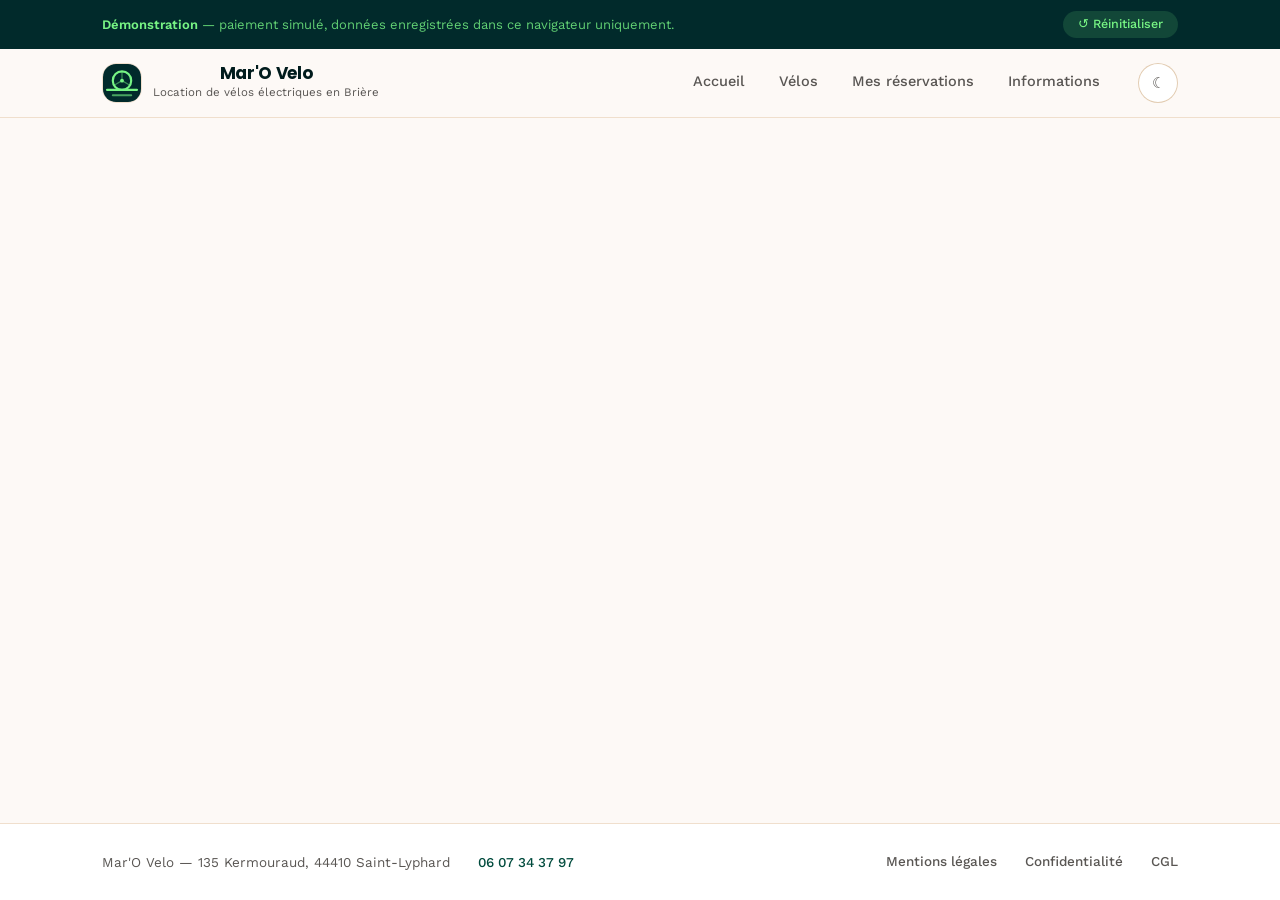
==== commit 47a52a2e: "Merge remote-tracking branch 'origin/main' into claude/refonte-visuelle-lokki # Conflicts: #	web/css" ====
--- a/web/index.html
+++ b/web/index.html
@@ -3,8 +3,8 @@
 <head>
   <meta charset="utf-8">
   <meta name="viewport" content="width=device-width, initial-scale=1">
-  <title>Mar'o Vélo — Location de vélos électriques en Brière</title>
-  <meta name="description" content="Mar'o Vélo — location de vélos à assistance électrique en Brière, à Saint-Lyphard. À la découverte de la Brière et de ses alentours : disponibilités en direct, paiement en ligne, factures et annulation.">
+  <title>Mar'O Velo — Location de vélos électriques en Brière</title>
+  <meta name="description" content="Mar'O Velo — location de vélos à assistance électrique en Brière, à Saint-Lyphard. À la découverte de la Brière et de ses alentours : disponibilités en direct, paiement en ligne, factures et annulation.">
   <meta name="theme-color" content="#012A2B">
   <link rel="icon" type="image/svg+xml" href="assets/logo-mark.svg">
   <link rel="stylesheet" href="css/styles.css">
@@ -20,10 +20,10 @@
 
   <header class="site-header">
     <div class="header-inner">
-      <button class="brand" data-nav="home" type="button" aria-label="Accueil Mar'o Vélo">
+      <button class="brand" data-nav="home" type="button" aria-label="Accueil Mar'O Velo">
         <img class="brand-mark" src="assets/logo-mark.svg" alt="" width="64" height="64">
         <span>
-          <span class="brand-name">Mar'o Vélo</span>
+          <span class="brand-name">Mar'O Velo</span>
           <span class="brand-tag">Location de vélos électriques en Brière</span>
         </span>
       </button>
@@ -44,7 +44,7 @@
 
   <footer class="site-footer">
     <div class="footer-inner">
-      <span>Mar'o Vélo — 135 Kermouraud, 44410 Saint-Lyphard</span>
+      <span>Mar'O Velo — 135 Kermouraud, 44410 Saint-Lyphard</span>
       <a href="tel:+33607343797">06 07 34 37 97</a>
       <span class="footer-spacer"></span>
       <button class="btn-link" data-legal="mentions-legales" type="button">Mentions légales</button>
--- a/web/css/styles.css
+++ b/web/css/styles.css
@@ -1,4 +1,4 @@
-/* Mar'o Vélo — application web
+/* Mar'O Velo — application web
    Langage visuel repris de lokki.rent : teal profond et vert menthe,
    fond crème, boutons en pilule, grandes cartes arrondies, titres
    bas-de-casse. Les classes sont celles des vues : seul l'habillage change. */
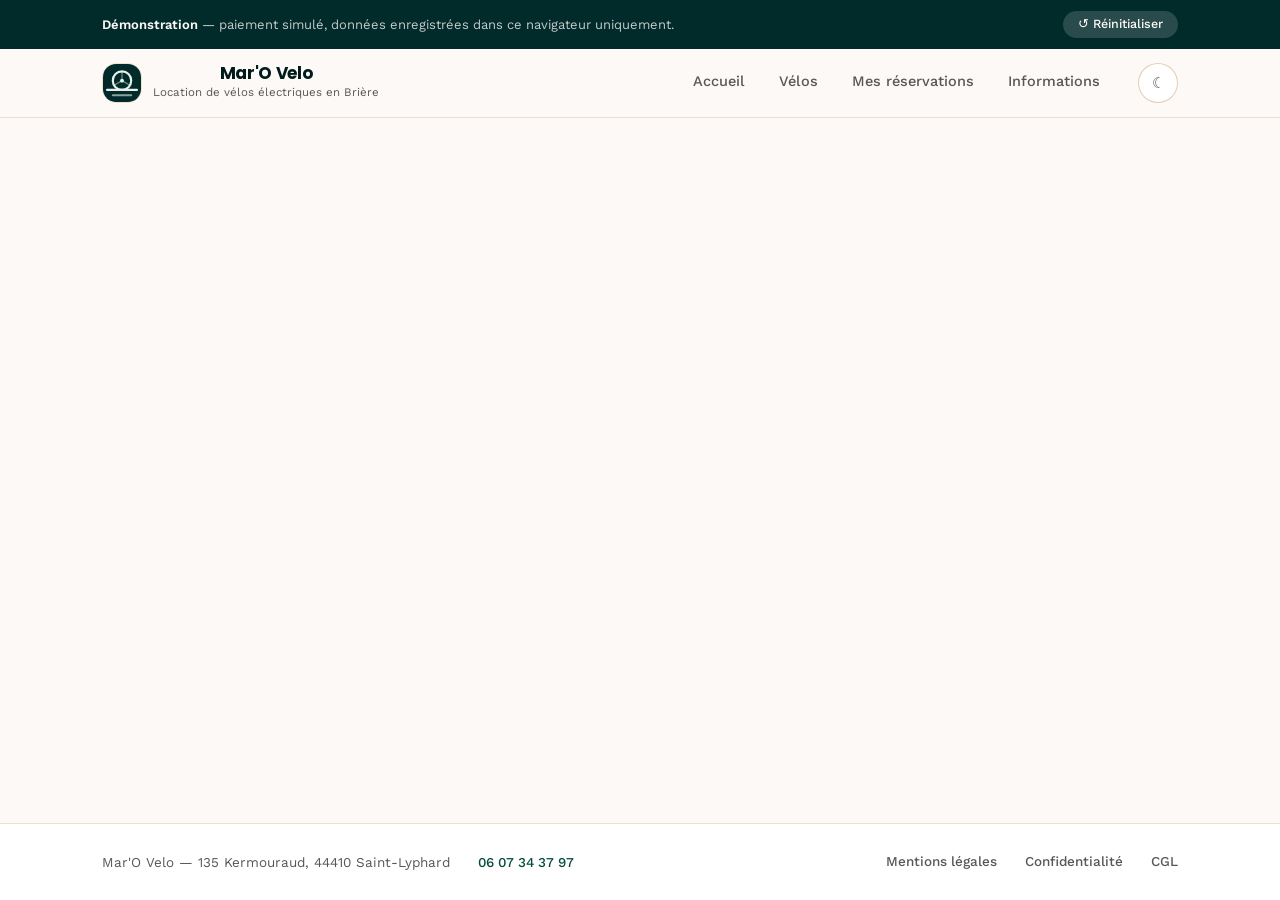
==== commit 3c7dd470: "Démarrer en thème clair, même sur un système réglé en sombre Le site suivait `prefers-color-scheme` " ====
--- a/web/index.html
+++ b/web/index.html
@@ -1,5 +1,5 @@
 <!DOCTYPE html>
-<html lang="fr">
+<html lang="fr" data-theme="light">
 <head>
   <meta charset="utf-8">
   <meta name="viewport" content="width=device-width, initial-scale=1">
--- a/web/css/styles.css
+++ b/web/css/styles.css
@@ -83,19 +83,19 @@
   /* Le geste de la marque : un bouton teal presque noir, un texte menthe. */
   --primary: #012A2B;
   --primary-strong: #004B3D;
-  --on-primary: #77F584;
-
-  --mint: #ACFFB4;
-  --mint-soft: #D6FFDC;
-  --aqua: #B4F1DE;
-  --aqua-soft: #DCF9F1;
+  --on-primary: #FDF9F6;
+
+  --mint: #CFE3D4;
+  --mint-soft: #E7F0E9;
+  --aqua: #CDE3DE;
+  --aqua-soft: #E8F2EF;
   --sage: #004B3D;
   --ok: #048A38;
   --sand: #FFB35A;
   --warning: #B30F0F;
   --warning-surface: #FFE8E8;
 
-  --gradient-mint: linear-gradient(255deg, #ACFFB4 6.5%, #B4F1DE 69.5%);
+  --gradient-mint: linear-gradient(255deg, #CFE3D4 6.5%, #CDE3DE 69.5%);
   --shadow: 89, 86, 83;
 
   --font-display: "Poppins", -apple-system, BlinkMacSystemFont, "Segoe UI", Roboto, Helvetica, Arial, sans-serif;
@@ -121,16 +121,16 @@
     --line: #0C3F38;
     --line-strong: #14544A;
 
-    --primary: #77F584;
-    --primary-strong: #ACFFB4;
+    --primary: #CFE3D4;
+    --primary-strong: #E7F0E9;
     --on-primary: #001B1C;
 
     --mint: #004B3D;
     --mint-soft: #06372F;
     --aqua: #0C3F38;
     --aqua-soft: #06372F;
-    --sage: #ACFFB4;
-    --ok: #77F584;
+    --sage: #CFE3D4;
+    --ok: #7FC79B;
     --sand: #FFB35A;
     --warning: #FF9A9A;
     --warning-surface: #3A1414;
@@ -149,16 +149,16 @@
   --line: #0C3F38;
   --line-strong: #14544A;
 
-  --primary: #77F584;
-  --primary-strong: #ACFFB4;
+  --primary: #CFE3D4;
+  --primary-strong: #E7F0E9;
   --on-primary: #001B1C;
 
   --mint: #004B3D;
   --mint-soft: #06372F;
   --aqua: #0C3F38;
   --aqua-soft: #06372F;
-  --sage: #ACFFB4;
-  --ok: #77F584;
+  --sage: #CFE3D4;
+  --ok: #7FC79B;
   --sand: #FFB35A;
   --warning: #FF9A9A;
   --warning-surface: #3A1414;
@@ -902,7 +902,7 @@
 
 .demo-bar {
   background: #012A2B;
-  color: rgba(119, 245, 132, .82);
+  color: rgba(253, 249, 246, .78);
   border-bottom: none;
   font-size: 13px;
 }
@@ -912,16 +912,16 @@
   padding: 11px clamp(16px, 4vw, 32px);
   display: flex; align-items: center; gap: 12px; flex-wrap: wrap;
 }
-.demo-bar strong { color: #77F584; font-weight: 600; }
+.demo-bar strong { color: #FDF9F6; font-weight: 600; }
 .demo-reset {
   margin-left: auto;
-  background: rgba(119, 245, 132, .14);
+  background: rgba(253, 249, 246, .16);
   border: none; border-radius: var(--radius-control);
   padding: 7px 15px; cursor: pointer;
-  font: 500 12.5px/1 var(--font-body); color: #77F584;
+  font: 500 12.5px/1 var(--font-body); color: #FDF9F6;
   transition: background .15s;
 }
-.demo-reset:hover { background: rgba(119, 245, 132, .26); }
+.demo-reset:hover { background: rgba(253, 249, 246, .28); }
 
 /* ---------- Page d'accueil ---------- */
 
@@ -929,21 +929,107 @@
 
 /* Le héros du modèle : un grand panneau menthe en dégradé, un titre
    bas-de-casse très serré, la photo à droite. */
+/* Le bandeau d'accueil : une photo de Brière en fond, le texte posé
+   dessus. Le dégradé sombre vient de la gauche, là où est le texte, et
+   laisse la droite de la photo respirer. */
 .home-hero {
-  background: var(--gradient-mint);
+  position: relative;
+  overflow: hidden;
   border-radius: 32px;
-  padding: clamp(28px, 5vw, 56px);
   margin-bottom: clamp(28px, 5vw, 48px);
-  display: grid;
-  gap: clamp(24px, 4vw, 48px);
-  align-items: center;
-  text-align: left;
-}
-@media (min-width: 880px) {
-  .home-hero { grid-template-columns: minmax(0, 1.15fr) minmax(280px, 0.85fr); }
-}
-
-.home-hero-text { min-width: 0; }
+  padding: clamp(32px, 5vw, 64px);
+  min-height: clamp(300px, 32vw, 400px);
+  display: flex;
+  align-items: flex-end;
+  background-image: url("../assets/hero-cyclistes.jpg");
+  background-size: cover;
+  background-position: center 42%;
+  background-color: #012A2B;
+}
+.home-hero::before {
+  content: "";
+  position: absolute;
+  inset: 0;
+  background:
+    /* Assombrit la bande de l'en-tête sur toute la largeur : sans cela, les
+       derniers liens du menu tombent sur la partie claire de la photo. */
+    linear-gradient(to bottom, rgba(0, 27, 28, .55) 0%, rgba(0, 27, 28, 0) 190px),
+    linear-gradient(100deg,
+      rgba(0, 27, 28, .88) 0%,
+      rgba(0, 27, 28, .74) 38%,
+      rgba(0, 27, 28, .34) 68%,
+      rgba(0, 27, 28, .12) 100%),
+    linear-gradient(to top, rgba(0, 27, 28, .45) 0%, rgba(0, 27, 28, 0) 45%);
+}
+
+/* Le dégradé latéral est calculé pour un bandeau large. Sur une colonne
+   étroite, le texte retombe sur la partie claire de la photo : le voile
+   repasse donc en vertical. */
+@media (max-width: 700px) {
+  .home-hero::before {
+    background: linear-gradient(to top,
+      rgba(0, 27, 28, .93) 8%,
+      rgba(0, 27, 28, .72) 52%,
+      rgba(0, 27, 28, .5) 100%);
+  }
+}
+
+/* Sur l'accueil, la photo remonte derrière l'en-tête : le bandeau passe
+   pleine largeur, et l'en-tête se pose dessus en transparence. Il cesse
+   d'être collant ici — il défile avec la photo, ce qui évite d'avoir à le
+   rendre opaque dès qu'on quitte le bandeau. */
+body:has(.home) .site-header {
+  /* Dans le flux, mais plus collant : il défile avec la photo, ce qui
+     évite d'avoir à le rendre opaque dès qu'on quitte le bandeau. */
+  position: relative;
+  z-index: 30;
+  background: transparent;
+  backdrop-filter: none;
+  border-bottom-color: transparent;
+}
+body:has(.home) main { padding-top: 0; }
+
+body:has(.home) .home-hero {
+  margin-left: calc(50% - 50vw);
+  margin-right: calc(50% - 50vw);
+  width: 100vw;
+  max-width: 100vw;
+  border-radius: 0;
+  /* La photo remonte derrière l'en-tête, dont la hauteur est mesurée. */
+  margin-top: calc(-1 * var(--hauteur-entete, 110px));
+  padding-top: calc(var(--hauteur-entete, 110px) + clamp(28px, 4vw, 56px));
+  /* Et rester aligné sur la colonne du reste de la page. */
+  padding-inline: max(
+    clamp(16px, 4vw, 32px),
+    calc((100vw - var(--content-max)) / 2 + clamp(16px, 4vw, 32px)));
+}
+
+/* Sur la photo, les libellés de l'en-tête passent en clair. */
+body:has(.home) .brand-name { color: #FFFFFF; }
+body:has(.home) .brand-tag { color: rgba(255, 255, 255, .82); }
+body:has(.home) .nav-link { color: rgba(255, 255, 255, .88); }
+body:has(.home) .nav-link:hover { background: rgba(255, 255, 255, .18); color: #FFFFFF; }
+body:has(.home) .nav-link[aria-current="page"] {
+  background: rgba(255, 255, 255, .95);
+  color: #012A2B;
+}
+body:has(.home) .theme-toggle {
+  background: rgba(255, 255, 255, .14);
+  box-shadow: inset 0 0 0 1px rgba(255, 255, 255, .5);
+  color: #FFFFFF;
+}
+body:has(.home) .theme-toggle:hover {
+  background: rgba(255, 255, 255, .26);
+  box-shadow: inset 0 0 0 1.5px rgba(255, 255, 255, .8);
+}
+body:has(.home) .brand-mark { border-color: rgba(255, 255, 255, .4); }
+
+.home-hero-text {
+  position: relative;
+  z-index: 1;
+  min-width: 0;
+  max-width: 740px;
+}
 
 .home-hero-actions {
   display: flex;
@@ -952,126 +1038,199 @@
   margin-top: 28px;
 }
 .home-hero-actions .btn { flex: 0 1 auto; }
+/* Sur la photo, le bouton principal passe en crème : un bouton teal
+   sombre s'y effacerait. */
+.home-hero-actions .btn-primary { background: #FDF9F6; color: #012A2B; }
+.home-hero-actions .btn-primary:hover:not(:disabled) { background: #FFFFFF; filter: none; }
+.btn-ghost {
+  background: rgba(255, 255, 255, .14);
+  box-shadow: inset 0 0 0 1.5px rgba(255, 255, 255, .55);
+  color: #FFFFFF;
+  text-decoration: none;
+  display: inline-flex;
+  align-items: center;
+  backdrop-filter: blur(6px);
+}
+.btn-ghost:hover:not(:disabled) { background: rgba(255, 255, 255, .26); }
 @media (max-width: 480px) {
   .home-hero-actions { flex-direction: column; align-items: stretch; }
   .home-hero-actions .btn { justify-content: center; text-align: center; }
 }
-/* Le second bouton du héros est un contour clair sur le panneau menthe. */
-.btn-ghost {
-  background: rgba(255, 255, 255, .62);
-  color: #001B1C;
-  text-decoration: none;
-  display: inline-flex;
-  align-items: center;
-}
-.btn-ghost:hover:not(:disabled) { background: rgba(255, 255, 255, .85); }
-:root[data-theme="dark"] .btn-ghost { background: rgba(255, 255, 255, .12); color: var(--ink); }
-:root[data-theme="dark"] .btn-ghost:hover:not(:disabled) { background: rgba(255, 255, 255, .2); }
-@media (prefers-color-scheme: dark) {
-  :root:not([data-theme="light"]) .btn-ghost { background: rgba(255, 255, 255, .12); color: var(--ink); }
-  :root:not([data-theme="light"]) .btn-ghost:hover:not(:disabled) { background: rgba(255, 255, 255, .2); }
-}
-
-.home-logo {
-  width: 100%;
-  max-width: 440px;
-  margin: 0 0 0 auto;
-  border-radius: 24px;
-  overflow: hidden;
-  box-shadow: 0 18px 40px -18px rgba(0, 27, 28, .45);
-}
-.home-logo img { width: 100%; height: auto; display: block; }
 
 .home-tagline {
   display: inline-block;
   font: 600 12.5px/1 var(--font-body);
-  letter-spacing: .02em;
-  text-transform: none;
-  color: #001B1C;
-  background: rgba(255, 255, 255, .62);
+  color: #FFFFFF;
+  background: rgba(255, 255, 255, .16);
+  backdrop-filter: blur(8px);
   border-radius: var(--radius-control);
-  padding: 8px 16px;
+  padding: 9px 17px;
   margin: 0 0 20px;
 }
 .home-title {
-  font: 700 clamp(36px, 7vw, 68px)/.98 var(--font-display);
+  font: 700 clamp(32px, 5.2vw, 54px)/1 var(--font-display);
   letter-spacing: -.045em;
   text-transform: lowercase;
-  color: #001B1C;
+  color: #FFFFFF;
   margin: 0 0 18px;
   text-wrap: balance;
 }
 .home-lede {
   font-size: clamp(15.5px, 1.8vw, 18px);
-  color: #0B3A33;
+  color: rgba(255, 255, 255, .88);
   margin: 0;
-  max-width: 48ch;
+  max-width: 42ch;
   line-height: 1.6;
 }
 
-/* En sombre, le panneau devient sourd : le texte doit repasser en clair. */
-:root[data-theme="dark"] .home-title,
-:root[data-theme="dark"] .home-lede { color: var(--ink); }
-:root[data-theme="dark"] .home-tagline { color: var(--ink); background: rgba(255, 255, 255, .1); }
-@media (prefers-color-scheme: dark) {
-  :root:not([data-theme="light"]) .home-title,
-  :root:not([data-theme="light"]) .home-lede { color: var(--ink); }
-  :root:not([data-theme="light"]) .home-tagline { color: var(--ink); background: rgba(255, 255, 255, .1); }
-}
-
+.home-section-pill {
+  display: inline-block;
+  margin: 0 0 20px;
+  padding: 11px 22px;
+  border-radius: var(--radius-control);
+  background: var(--primary);
+  color: var(--on-primary);
+  font: 600 14px/1 var(--font-body);
+}
+
+/* Sous 620 px, deux colonnes donneraient des cartes de 175 px, trop
+   étroites pour leur texte : la rangée devient un carrousel qui défile,
+   et chaque carte garde une largeur lisible. */
 .home-grid {
-  display: grid;
-  grid-template-columns: 1fr;
-  gap: 18px;
-}
-@media (min-width: 560px) { .home-grid { grid-template-columns: repeat(2, 1fr); } }
-@media (min-width: 980px) { .home-grid { grid-template-columns: repeat(4, 1fr); } }
-
+  display: flex;
+  gap: 14px;
+  overflow-x: auto;
+  scroll-snap-type: x mandatory;
+  /* Sans cela, l'accroche du carrousel ignore le retrait et colle la
+     première carte au bord de l'écran. */
+  scroll-padding-inline: clamp(16px, 4vw, 32px);
+  scrollbar-width: none;
+  margin: 0 calc(-1 * clamp(16px, 4vw, 32px));
+  padding: 4px clamp(16px, 4vw, 32px);
+}
+.home-grid::-webkit-scrollbar { display: none; }
+.home-grid > .home-card {
+  flex: 0 0 70%;
+  max-width: 300px;
+  scroll-snap-align: start;
+}
+
+@media (min-width: 620px) {
+  .home-grid {
+    display: grid;
+    grid-template-columns: repeat(2, 1fr);
+    gap: 18px;
+    overflow: visible;
+    margin: 0;
+    padding: 0;
+  }
+  .home-grid > .home-card { flex: initial; max-width: none; }
+}
+@media (min-width: 900px) { .home-grid { grid-template-columns: repeat(4, 1fr); gap: 20px; } }
+
+/* Une carte de rubrique est une photo au format portrait, le texte posé
+   dessus. Le voile sombre n'est pas un effet : c'est lui qui garantit le
+   contraste du texte blanc, quelle que soit la photo mise à la place. */
 .home-card {
+  position: relative;
+  display: block;
+  aspect-ratio: 3 / 4;
+  width: 100%;
+  padding: 0;
+  border: none;
+  border-radius: 24px;
+  overflow: hidden;
+  background: var(--primary);
+  cursor: pointer;
+  text-align: left;
+  font: inherit;
+  color: #FFFFFF;
+  transition: box-shadow .2s, transform .2s;
+}
+.home-card:hover { box-shadow: 0 12px 28px rgba(var(--shadow), .26); transform: translateY(-4px); }
+.home-card::after {
+  content: "";
+  position: absolute;
+  inset: 0;
+  background: linear-gradient(to top,
+    rgba(0, 27, 28, .92) 0%,
+    rgba(0, 27, 28, .62) 32%,
+    rgba(0, 27, 28, .12) 58%,
+    rgba(0, 27, 28, 0) 74%);
+}
+
+.home-card-photo {
+  object-position: center;
+  position: absolute;
+  inset: 0;
+  width: 100%;
+  height: 100%;
+  object-fit: cover;
+  display: block;
+  transition: transform .45s ease;
+}
+.home-card:hover .home-card-photo { transform: scale(1.05); }
+@media (prefers-reduced-motion: reduce) {
+  .home-card:hover { transform: none; }
+  .home-card:hover .home-card-photo { transform: none; }
+}
+
+/* La forme déborde du cadre : c'est ce débord qui fait le style. */
+.home-card-deco {
+  position: absolute;
+  top: -18px;
+  right: -16px;
+  z-index: 1;
+  width: 104px;
+  height: 104px;
+  pointer-events: none;
+}
+.home-card-deco svg { width: 100%; height: 100%; display: block; }
+
+.home-card-icon {
+  position: absolute;
+  top: 16px;
+  left: 16px;
+  z-index: 2;
+  width: 42px; height: 42px;
+  border-radius: 14px;
+  background: rgba(0, 27, 28, .45);
+  backdrop-filter: blur(8px);
+  color: #FFFFFF;
+  display: grid; place-items: center;
+  margin: 0;
+}
+.home-card-icon svg { width: 21px; height: 21px; display: block; }
+/* Indépendant du thème : en sombre, `--on-primary` est le teal, et la
+   pastille devenait sombre sur une photo sombre. */
+.home-card-primary .home-card-icon { background: #FDF9F6; color: #012A2B; }
+
+.home-card-body {
+  position: absolute;
+  left: 0; right: 0; bottom: 0;
+  z-index: 2;
   display: flex;
   flex-direction: column;
-  align-items: flex-start;
-  gap: 7px;
-  text-align: left;
-  font: inherit;
-  color: inherit;
-  cursor: pointer;
-  background: var(--surface);
-  border: 1px solid var(--line);
-  border-radius: var(--radius-card);
-  padding: 26px;
-  transition: box-shadow .18s, transform .18s;
-}
-.home-card:hover { box-shadow: 0 8px 20px rgba(var(--shadow), .18); transform: translateY(-3px); }
-@media (prefers-reduced-motion: reduce) { .home-card:hover { transform: none; } }
-
-.home-card-primary { background: var(--primary); border-color: var(--primary); }
-.home-card-primary .home-card-title { color: var(--on-primary); }
-.home-card-primary .home-card-desc { color: color-mix(in srgb, var(--on-primary) 72%, transparent); }
-.home-card-primary .avail-pill { background: color-mix(in srgb, var(--on-primary) 16%, transparent); color: var(--on-primary); }
-.home-card-primary .avail-pill i { background: var(--on-primary); }
-
-.home-card-icon {
-  width: 46px; height: 46px;
-  border-radius: 14px;
-  background: var(--mint-soft);
-  color: var(--sage);
-  display: grid; place-items: center;
-  margin-bottom: 12px;
-}
-.home-card-icon svg { width: 22px; height: 22px; display: block; }
-.home-card-primary .home-card-icon { background: var(--on-primary); color: var(--primary); }
-.home-card-title { font: 700 18px/1.25 var(--font-display); color: var(--ink); letter-spacing: -.02em; }
-.home-card-desc { font-size: 14px; color: var(--ink-soft); line-height: 1.55; }
-.home-card-meta { margin-top: 12px; }
-.home-count {
-  display: inline-block; padding: 7px 14px; border-radius: var(--radius-control);
-  background: var(--mint-soft);
-  color: var(--sage);
-  font: 600 12.5px/1 var(--font-body);
-}
-.home-muted { font-size: 13px; color: var(--ink-soft); }
-.home-card-primary .home-muted { color: color-mix(in srgb, var(--on-primary) 60%, transparent); }
+  gap: 5px;
+  padding: clamp(16px, 1.8vw, 22px);
+}
+.home-card-title {
+  font: 700 clamp(19px, 1.9vw, 25px)/1.08 var(--font-display);
+  letter-spacing: -.035em;
+  color: #FFFFFF;
+}
+.home-card-desc { font-size: 13.5px; line-height: 1.45; color: rgba(255, 255, 255, .78); }
+.home-card-meta { margin-top: 10px; }
+
+/* Sur la photo, les pastilles passent en verre dépoli. */
+.home-card .avail-pill,
+.home-card .home-count {
+  background: rgba(0, 27, 28, .55);
+  backdrop-filter: blur(10px);
+  color: #FFFFFF;
+}
+.home-card .avail-pill.good i { background: #8FC9A3; }
+.home-card .home-muted { color: rgba(255, 255, 255, .86); }
 
 .home-contact {
   text-align: center;
